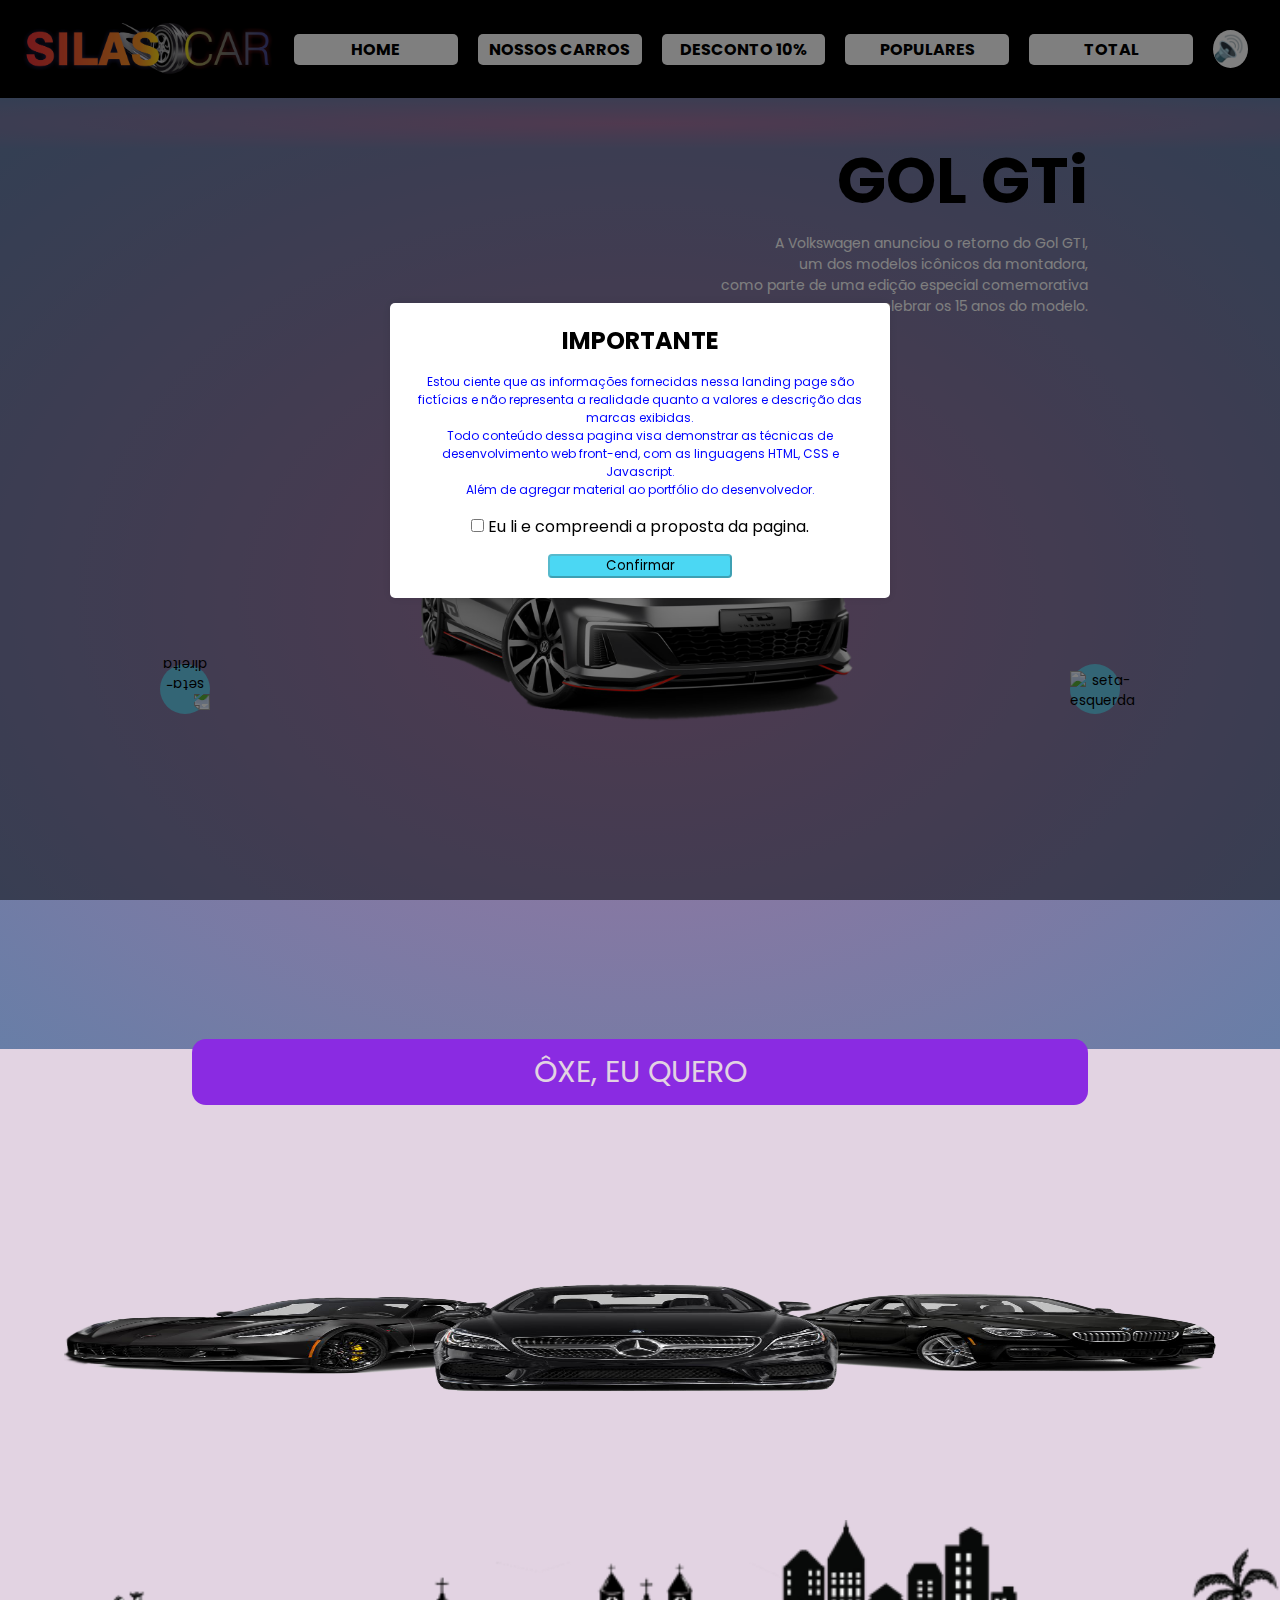
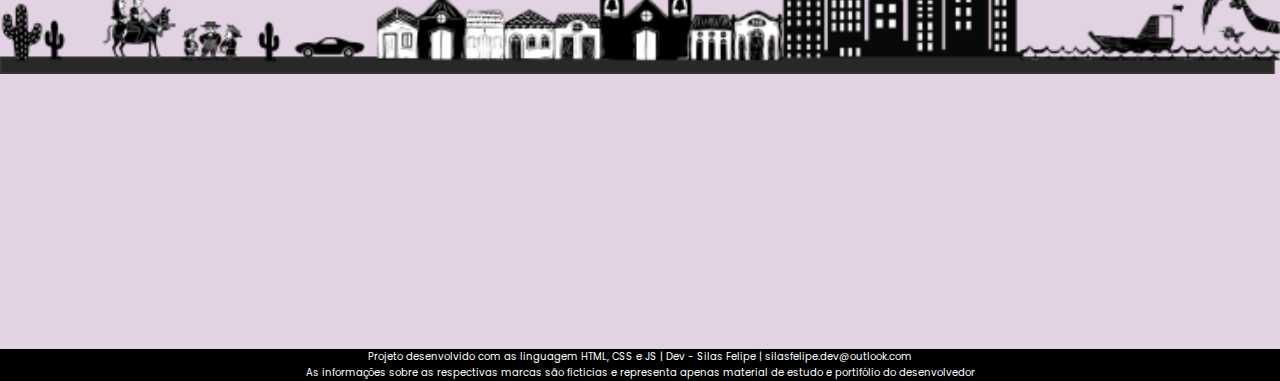
==== index1.html @ e3b204d4 "organização do codigo, html e css pag-1" ====
<!DOCTYPE html>
<html lang="pt-br">

<head>
    <meta charset="UTF-8">
    <meta name="viewport" content="width=device-width, initial-scale=1.0">
    <link rel="preconnect" href="https://fonts.googleapis.com">
    <link rel="preconnect" href="https://fonts.gstatic.com" crossorigin>
    <link
        href="https://fonts.googleapis.com/css2?family=Poppins:wght@400;500;600;700&family=Rubik+Mono+One&family=Russo+One&family=Ultra&display=swap"
        rel="stylesheet">
    <link rel="stylesheet" href="styles.css">
    <title>SilasCar-Pag2</title>
</head>

<body>

    <div id="modal" class="modal">
        <div class="modal-content">
            <h2>IMPORTANTE</h2>
            <p id="paragrafo-popup">Estou ciente que as informações fornecidas nessa landing page são fictícias
                e não representa a realidade quanto a valores e descrição das marcas exibidas.<br>
                Todo conteúdo dessa pagina visa demonstrar as técnicas de desenvolvimento web front-end, com as
                linguagens HTML, CSS e Javascript.<br>
                Além de agregar material ao portfólio do desenvolvedor.
            </p>
            <label>
                <input type="checkbox" id="accept-terms"> Eu li e compreendi a proposta da pagina.
            </label>
            <button id="accept-button" disabled>Confirmar</button>
        </div>
    </div>

    <nav>
        <img id="logo-2-responsivo" src="./assets/logo-silasCar-2.png" alt="logo-silasCar">
        <div class="hamburger">
            <div></div>
            <div></div>
            <div></div>
        </div>

        <div class="box-links">
            <img id="logo-2" src="./assets/logo-silasCar-2.png" alt="logo-silasCar">
            <a href="./index.html">HOME</a>
            <a id="buttonShowAll">NOSSOS CARROS</a>
            <a id="buttonOf">DESCONTO 10%</a>
            <a id="button-populares">POPULARES</a>
            <a id="buttonTotal">TOTAL</a>
            <a id="play-pause-button"><span>&#x1F50A;</span></a>
        </div>
    </nav>

    <main>

        <ul>

        </ul>

        <section class="carrossel">

            <div class="list">
                <div class="item active">
                    <div class="cars">
                        <img src="./assets/car 10.png" alt="car-gol">
                    </div>

                    <div class="box-carrossel">

                        <h2>GOL GTi</h2>
                        <P id="carrossel-p2">A Volkswagen anunciou o retorno do Gol GTI,<br>
                            um dos modelos icônicos da montadora,<br>como parte de uma edição especial
                            comemorativa<br>para celebrar os 15 anos do modelo.</P>

                    </div>
                </div>

                <div class="item">
                    <div class="cars">
                        <img src="./assets/car 11.png" alt="car-cruze">
                    </div>

                    <div class="box-carrossel">

                        <h2>CRUZE</h2>
                        <P id="carrossel-p2">O Chevrolet Cruze apresenta um design aerodinâmico.
                            Um sedan compacto e sofisticado, que
                            combina estilo moderno, linhas fluidas, grade frontal em forma de colmeia
                            tecnologia avançada e eficiência.</P>

                    </div>

                </div>

                <div class="item">
                    <div class="cars">
                        <img src="./assets/car 6.png" alt="car-mercedes">
                    </div>

                    <div class="box-carrossel">

                        <h2>MERCEDES</h2>
                        <P id="carrossel-p2">A Mercedes-Benz
                            é conhecida por sua combinação de luxo,
                            desempenho de alta potência e engenharia de precisão.
                            A linha esportiva da Mercedes, que inclui modelos como o Mercedes-AMG GT,
                            Mercedes-AMG C63, e outros, destaca-se por sua capacidade de oferecer uma experiência
                            de condução emocionante sem sacrificar o conforto e sofisticação.</P>

                    </div>


                </div>

                <div class="item">
                    <div class="cars">
                        <img src="./assets/car 2.png" alt="car-audi">
                    </div>

                    <div class="box-carrossel">

                        <h2>AUDI</h2>
                        <P id="carrossel-p2">Os carros da Audi são conhecidos por sua combinação de design elegante,
                            tecnologia de ponta, desempenho robusto e luxo refinado.
                            A marca alemã oferece uma ampla gama de veículos,
                            desde sedãs, SUVs, esportivos e elétricos,
                            todos com qualidade e inovação.</P>

                    </div>


                </div>

                <div class="item">
                    <div class="cars">
                        <img src="./assets/car 4.png" alt="car-bmw">
                    </div>

                    <div class="box-carrossel">

                        <h2>BMW</h2>
                        <P id="carrossel-p2">Os veículos BMW são projetados para proporcionar uma experiência de condução emocionante<br>
                            e confortável,<br>destacando-se pelo design elegante<br>
                            e recursos de alta tecnologia.</P>

                    </div>


                </div>

                <div class="item">
                    <div class="cars">
                        <img src="./assets/car 5.png" alt="car-camaro">
                    </div>

                    <div class="box-carrossel">

                        <h2>CAMARO</h2>
                        <P id="carrossel-p2">O Chevrolet Camaro é um ícone automotivo que combina estilo arrojado,
                            desempenho poderoso e uma rica herança de muscle car americano.
                            Desde sua introdução em 1966, o Camaro tem sido um símbolo de velocidade e atitude,
                            atraindo entusiastas de carros esportivos em todo o mundo.</P>

                    </div>


                </div>

                <div class="item">
                    <div class="cars">
                        <img src="./assets/car 7.png" alt="car-ferrari">
                    </div>

                    <div class="box-carrossel">

                        <h2>FERRARI</h2>
                        <P id="carrossel-p2">Desde a fundação da marca em 1947, a Ferrari tem se destacado pela criação
                            de supercarros que combinam design arrojado, tecnologia de ponta e uma experiência
                            de condução incomparável com seus concorrentes.</P>

                    </div>


                </div>

                <div class="item">
                    <div class="cars">
                        <img src="./assets/car 8.png" alt="car-porsche">
                    </div>

                    <div class="box-carrossel">

                        <h2>PORSCHE</h2>
                        <P id="carrossel-p2">A Porsche, oferece uma linha
                            diversificada de veículos, mantendo a essência esportiva
                            e luxuosa<br>que caracteriza a marca alemã desde 1931.</P>

                    </div>


                </div>

                <div class="item">
                    <div class="cars">
                        <img src="./assets/car 9.png" alt="car-celta">
                    </div>

                    <div class="box-carrossel">

                        <h2>CELTA</h2>
                        <P id="carrossel-p2">O Celta foi desenvolvido para atender às necessidades dos consumidores
                            que buscavam um veículo simples,<br>confiável e econômico, ideal para uso urbano<br>
                            e para quem estava em busca<br>de um carro de entrada.</P>

                    </div>


                </div>

                <div class="item">
                    <div class="cars">
                        <img src="./assets/car 12.png" alt="car-kwid">
                    </div>

                    <div class="box-carrossel">

                        <h2>KWID</h2>
                        <P id="carrossel-p2">O Renault Kwid é um carro compacto da categoria dos subcompactos, projetado
                            para ser um veículo urbano<br>acessível e eficiente.</P>

                    </div>


                </div>

            </div>

            <div class="arrows">
                <button id="prev"><img src="./assets/arrow.png" alt="seta-direita"></button>
                <button id="next"><img src="./assets/arrow.png" alt="seta-esquerda"></button>
            </div>

        </section>

        <div class="box-formulario">
            <h2>Avia menino,
                vem conhecer a concessionária de carro
                mais arretada de Recife.<br>
                Empurra o dedo nesse botão,
                agenda um teste drive, ou simula teu financiamento.</h2>

            <button class="button-form-open">ÔXE, EU QUERO</button>

            <form class="to-form" action="https://formsubmit.co/silasfelipe.dev@outlook.com" method="POST">
                <img id="logo-form" src="./assets/logo-silasCar-2.png" alt="logo-silasCar">
                <input placeholder="Nome" type="text" name="name" required>
                <input placeholder="E-mail" type="email" name="email" required>
                <input placeholder="Fone (00)0-0000-0000" type="tel" name="tel">

                <label for="opcoes-car">Eu quero um:</label>
                <select name="opcoes-car">
                    <option value="Outros">Outros</option>
                    <option value="Porsche">Porsche</option>
                    <option value="Celta">Celta</option>
                    <option value="Ferrari">Ferrari</option>
                    <option value="Kwid">Kwid</option>
                    <option value="Camaro">Camaro</option>
                    <option value="BMW">BMW</option>
                    <option value="Mercedes">Mercedes</option>
                    <option value="Gol GTi">Gol GTi</option>
                    <option value="Cruze">Cruze</option>
                    <option value="Audi">Audi</option>
                </select>

                <label for="opcoes-service">Tenho interesse em:</label>
                <select name="opcoes-service">
                    <option value="Teste drive">Agendar Teste drive</option>
                    <option value="Financiamento">Simulação de financiamento</option>
                </select>

                <button type="submit" class="button-form">ENVIAR</button>
            </form>
            <img id="carros-pretos" src="./assets/carros luxo preto.png" alt="carro-de-luxo-preto">
            <img id="cordel-city" src="./assets/cordel arte.png" alt="cordel-cidade">
        </div>


        <footer>
            <p id="paragrafo-footer">Projeto desenvolvido com as linguagem HTML, CSS e JS | Dev - Silas Felipe |
                silasfelipe.dev@outlook.com<br>
                As informações sobre as respectivas marcas são ficticias e representa apenas material de estudo e
                portifólio do desenvolvedor<br>
            </p>
        </footer>


    </main>



</body>

<script src="./products.js"></script>
<script src="./script.js"></script>

</html>
---- styles.css ----
* {
    margin: 0;
    padding: 0;
    box-sizing: border-box;
    text-decoration: none;
    font-family: "Poppins", sans-serif;
}

/*STYLES GERAL DE TELA DESKTOP E MOBILE*/

body {
    padding: 0;
    margin: 0;
    width: 100vw;
    height: 100%;
    overflow-x: hidden;
}

#logo-2-responsivo, .menu-responsivo{
    display: none;
}

/*STYLES PAG-1*/

header {
    display: flex;
    height: 35%;
    background: url("./assets/Fundo-xadrez.png");

    & #img-PE {
        width: 150px;
        height: 100%;
    }

    & #img-logo {
        width: 50%;
        margin-left: -7%;
        margin-right: 3%;
        margin-top: 20px;
        margin-bottom: 20px;
    }

    & #img-home {
        width: 38%;
        margin-top: 30px;
        margin-bottom: 20px;
    }
}

.home {
    display: flex;
    background-color: #000000;
    height: 60vh;

    & .box-text-home {
        display: flex;
        text-align: center;
        align-items: center;
        flex-direction: column;
        margin-top: 12%;
        gap: 25px;
        width: 45%;
        position: absolute;

        & #h1-responsivo {
            color: #ffffff;
            font-size: 13px;
            font-weight: bolder;
            text-transform: uppercase;
        }

        #button-pag-1 {
            width: 40%;
            background-color: #4bd7f3;
            font-size: 25px;
        }
        
        #button-pag-1:hover {
            opacity: 0.9;
            background-color: #55f335;
            color: #000000;
        }
    }

    video {
        width: 60%;
        height: 100%;
        margin-left: 40%;
        position: relative;
    }
}

/*STYLES PAG-2*/

span {
    font-size: 25px;
}

.box-links {
    display: flex;
    padding: 10px;
    justify-content: center;
    align-items: center;
    gap: 20px;
    position: relative;
    background-color: rgb(0, 0, 0);
    
}

a {
    cursor: pointer;
    width: 13%;
    border: none;
    border-radius: 5px;
    padding: 3px;
    font-weight: bold;
    color: #000000;
    text-align: center;
    background-color: #ffffff;
    margin-top: 20px;
    margin-bottom: 20px;
}

a:hover {
    opacity: 0.9;
    background-color: #c6eef6;
    color: #0206ff;
}


#play-pause-button {
    cursor: pointer;
    border: none;
    border-radius: 50%;
    padding: 0;
    width: 35px;
    display: flex;
    margin-right: 10px;
}







#logo-2 {
    width: 20%;
}







ul {
    list-style: none;
    display: grid;
    grid-template-columns: 210px 210px 210px 210px 210px;
    gap: 3%;
    justify-content: center;
    background-image: radial-gradient(#a0739f, #687ea7);
    padding: 2%;
    
}

li {
    border: 4px solid #3a06f5;
    border-radius: 5px;
    display: flex;
    flex-direction: column;
    align-items: center;
    justify-content: center;
    background-color: rgb(207, 201, 188);
    margin-bottom: 50px;
}

li:hover {
    background-color: #ffffff;
    color: #000000;
    border: 4px solid #55f335;
}

.valor-total {
    border: 4px solid #3a06f5;
    border-radius: 5px;
    padding: 10px;
    width: 400px;
    text-align: center;
    background-color: rgb(207, 201, 188);
    transform: translateX(100%);
}

.valor-total-1 {

    color: blue;
}

.cars {
    width: 100%;
    border-radius: 5px;
    margin-top: auto;
}

.valor {
    font-weight: bold;
    color: #3a06f5;
}

.modal {
    display: flex;
    align-items: center;
    justify-content: center;
    position: fixed;
    top: 0;
    left: 0;
    width: 100%;
    height: 100%;
    background: rgba(0, 0, 0, 0.5);
    z-index: 1000;
}

.modal-content {
    background: #fff;
    padding: 20px;
    border-radius: 5px;
    box-shadow: 0 0 10px rgba(0, 0, 0, 0.1);
    text-align: center;
    max-width: 500px;
    width: 100%;
    display: flex;
    flex-direction: column;
    align-items: center;
    justify-content: center;
    gap: 15px;
}

#paragrafo-popup {
    color: #0206ff;
    font-size: 12px;
}

#accept-terms {
    cursor: pointer;
}

#accept-button {
    width: 40%;
    background-color: #4bd7f3;
    color: #000000;
    cursor: pointer;
    border-radius: 4px;
}

#accept-button:hover {
    opacity: 0.9;
    background-color: #55f335;
    color: #000000;
}

.carrossel {
    background-image: radial-gradient(#a0739f, #687ea7);
    height: 100vh;
    position: relative;



    & .list {
        width: 70vw;
        margin: auto;
        height: 100%;
        position: relative;


        & .item {

            position: absolute;
            inset: 0;

            & .cars {
                position: absolute;
                top: 49%;
                transform: translateY(-50%);
                left: 15%;
                width: 70%;

                & img {
                    width: 100%;
                }
            }

            & .box-carrossel {
                position: absolute;
                right: 0;
                width: 70%;
                height: 100%;
                display: flex;
                flex-direction: column;
                justify-content: flex-start;
                align-items: end;
                gap: 20px;

                & h2 {
                    font-size: 4em;
                    line-height: 1em;
                }

                & #carrossel-p2 {
                    color: #ffffff;
                    font-size: 14px;
                    text-align: right;
                    max-width: 400px;
                }

            }

        }

       
    }

    & .arrows {
        display: flex;
        width: 75vw;
        position: absolute;
        top: 60%;
        left: 50%;
        transform: translate(-50%, -25px);
        justify-content: space-between;

        & button:nth-child(1) {
            transform: scale(-1);
        }

        & button {
            top: 60%;
            width: 50px;
            height: 50px;
            border-radius: 50%;
            border: none;
            cursor: pointer;
            background-color: #67caeb;

            & img {
                width: 30px;
                margin-top: 4px;
            }
        }

        & button:hover {
            background-color: #f1600c;
            opacity: 0.9;
        }

    }

}

.carrossel {
    & .list {
        --calculation: 1;

        & .item {

            transform: translateX(calc(100vw * var(--calculation)));
            transition: 0.5s;
            opacity: 0;

            & .car {
                & img {
                    transition: 0.5s;
                    transition-delay: 0.3s;
                }
            }

            & .box-carrossel {

                & #carrossel-p1,
                h2,
                #carrossel-p2,
                #buttonShowAll {
                    transform: translateX(calc(200px * var(--calculation)));
                    transition: 0.7s;
                    transition-delay: 0.3s;
                    opacity: 0;
                }

                & h2 {
                    transition-delay: 0.4s;
                }

                & #carrossel-p2 {
                    transition-delay: 0.5s;
                }

                & #buttonShowAll {
                    transition-delay: 0.6s;
                }
            }
        }

        & .active {
            transform: translateX(0);
            transition: 0.5s;
            opacity: 1;


            & .box-carrossel {

                & #carrossel-p1,
                h2,
                #carrossel-p2,
                #buttonShowAll {
                    transform: translateX(0);
                    opacity: 1;
                }
            }
        }
    }
}

.box-formulario {
    height: 100vh;
    display: flex;
    flex-direction: column;
    background-color: #e2d3e2;
    justify-content: center;
    align-items: center;



    & h2 {
        text-align: center;
        font-size: 25px;
        margin-top: 5%;
    }
}

#carros-pretos {
    display: inline-block;
    align-items: center;
    width: 70%;
    margin-top: 4%;
}

#cordel-city {

    width: 100%;
    margin-bottom: 0;
    position: relative;
}

#logo-form {
    width: 40%;
    display: block;
    margin: 0 auto;

}

.button-form-open {
    width: 25%;
    position: relative;
    background-color: blueviolet;
    text-align: center;
    padding: 10px;
    font-size: 30px;
    color: #e2d3e2;
    border-radius: 14px;
    cursor: pointer;
    border: none;
    margin-top: 3%;
}

.button-form-open:hover {
    opacity: 0.9;
    background-color: #55f335;
    color: #000000;
}

.button-form {

    position: relative;
    background-color: blueviolet;
    text-align: center;
    padding: 10px;
    font-size: 20px;
    color: #e2d3e2;
    border-radius: 10px;
    cursor: pointer;
    border: none;
    font-weight: bold;
}

.button-form:hover {
    opacity: 0.9;
    background-color: #55f335;
    color: #000000;
}

.to-form {
    display: none;
    flex-direction: column;
    background-image: radial-gradient(#a0739f, #000000);
    border-radius: 5px;
    gap: 2px;
    font-size: 20px;
    position: fixed;
    left: 50%;
    top: 15%;
    transform: translateX(-50%);
    transition: opacity 1s linear;
    max-width: 500px;
    padding: 15px;
    border: none;
    box-shadow: 0 0 10px rgba(0, 0, 0, 0.1);
    width: 400px;
    z-index: 1000;

    & input,
    select,
    button {
        width: 100%;
        padding: 5px;
        margin: 10px 0;
        box-sizing: border-box;
    }

    & label {
        color: #ffffff;
    }
}

footer {
    background: #000000;
    display: block;
    width: 100%;
    position: relative;
}

#paragrafo-footer {
    text-align: center;
    font-weight: 400;
    color: #ffffff;
    font-size: 10px;
}

@media (max-width: 1024px) {

    /*RESPONSIVIDADE PAGINA HOME*/

    main {
        height: 100vh;
        background-color: #000000;
        width: 100vw;
        overflow-x: hidden;
        /* Garantir que não haja overflow horizontal */
    }

    header {
        position: relative;
        display: block;
        width: 100%;
        height: 20%;
        overflow: hidden;
        /* Garante que imagens grandes não causem overflow */

        & #img-logo {
            margin: 0;
            width: 100%;
            padding: 20px;
        }

        & #img-PE,
        #img-home {
            display: none;
        }
    }

    .home {
        display: flex;
        flex-direction: column;
        align-items: center;
        position: relative;
        width: 100%;
        /* Garante que ocupe 100% da largura */

        & .box-text-home {
            display: flex;
            flex-direction: column;
            width: 90%;
            max-width: 100%;
            /* Garante que não exceda a largura */

            & #h1-responsivo {
                font-size: 20px;
                width: 100%;
            }

            & #button-pag-1 {
                font-size: 1rem;
                padding: 10px 20px;
                margin-top: 10%;
            }
        }

        & #clip-responsivo {
            width: 100%;
            margin-top: 90%;
            margin-left: 0;
            /* Remove deslocamento lateral */
        }
    }

    footer {
        margin-top: 20%;
    }

    /*RESPONSIVIDADE PAGINA PRINCIPAL*/

    nav {
        text-align: center;
        padding: 0;
        background-color: #000000;
        


        #logo-2-responsivo {
            display: block;
            position: relative;
            width: 80%;
            height: 110px;
            background-color: #000000;
            padding: 5%;

        }

        & .hamburger {
            display: block;
            position: absolute;
            top: 40px;
            right: 20px;
            width: 40px;
            z-index: 101;
            cursor: pointer;

            & div {
                width: 30px;
                height: 3px;
                background-color: #fff;
                margin: 6px 0;
                transition: 0.4s;
            }
        }

        & .box-links {
            display: flex;
            /* Oculta o menu inicialmente */
            flex-direction: column;
            gap: 5px;
            background-color: rgba(0, 0, 0, 0.8);
            /* Fundo para o menu no mobile */
            position: fixed;
            top: 0;
            right: -100%;
            height: 100vh;
            /* Preencher a altura total da tela */
            width: 60vw;
            /* Ocupa 60% da largura da tela */
            z-index: 100;
            transition: transform 1s ease, opacity 1s ease;
            /* Duração da transição de 1 segundo */
            transform: translateX(100vw);
            /* Esconde o menu à direita */
            opacity: 0;
            /* Inicialmente invisível */
            visibility: hidden;
            /* Oculta o menu quando não está visível */
            overflow: hidden;
            
            & #logo-2 {
                display: none;
            }

            & #play-pause-button {
                margin-top: 50%;
            }
        }

    }

    .box-links a {
        width: 80%;
        margin-top: 0;
        cursor: pointer;
    }

    .box-links a:hover {
        opacity: 0.9;
        background-color: #c6eef6;
        color: #0206ff;
    }

    .box-links.show {
        right: 0;
        transform: translateX(0);
        /* Anima o deslizamento */
        visibility: visible;
        /* Torna o menu visível */
        opacity: 1;
        /* Aparece suavemente */
       
    }

    .hamburger.open div:nth-child(1) {
        transform: rotate(45deg) translate(5px, 5px);
    }

    .hamburger.open div:nth-child(2) {
        opacity: 0;
    }

    .hamburger.open div:nth-child(3) {
        transform: rotate(-45deg) translate(6px, -6px);
    }

  

    /* Modal adjustments */

    .modal {
        display: flex;
        align-items: center;
        justify-content: center;
        position: fixed;
        width: 100vw;
        /* Ocupar toda a largura da tela */
        height: 100vh;
        /* Ocupar toda a altura da tela */
        background: rgba(0, 0, 0, 0.5);
        z-index: 1000;
        top: 0;
        /* Garante que o modal inicie do topo */
        left: 0;

        & .modal-content {
            background: #fff;
            padding: 20px;
            border-radius: 5px;
            box-shadow: 0 0 10px rgba(0, 0, 0, 0.1);
            text-align: center;
            max-width: 500px;
            width: 90%;
            /* Ajusta para caber melhor em telas menores */
            display: flex;
            flex-direction: column;
            align-items: center;
            justify-content: center;
            gap: 15px;
        }
    }

    ul {
        list-style: none;
        display: flex;
        flex-direction: column;
        position: relative;
        width: 75%;
        background: #000000;
        margin: auto;
    }

    .valor-total {

        border: 4px solid #3a06f5;
        border-radius: 5px;
        padding: 10px;
        width: 300px;
        font-size: 15px;
        background-color: rgb(207, 201, 188);
        transform: none;
    }

    .carrossel {
        
        & .arrows {
            width: 80vw;
            margin-top: -30%;
        
            & button {
                width: 40px;
                height: 40px;
        
                & img {
                    width: 20px;
                }
            }
        }

        & .list {
            & .item {
                & .cars {
                    top: 65%;
                    width: 125%;
                    left: -25px;
                }

                & .box-carrossel {

                    
                    /* Centraliza apenas horizontalmente */
                    display: flex;
                    flex-direction: column;
                    align-items: center;
                    /* Alinha horizontalmente ao centro */
                    text-align: center;
                    /* Centraliza o texto */
                    width: 100%;
                    /* Garante que a largura ocupe 100% da tela */
                    height: auto;
                    /* Permite que a altura se ajuste automaticamente */
                    top: 3%;

                    & h2 {
                        font-size: 3em;
                        /* Ajuste do tamanho da fonte se necessário */
                        margin: 0;
                        /* Remove margens do título para centralização precisa */
                    }

                    & #carrossel-p2 {
                        font-size: 16px;
                        /* Ajuste do tamanho da fonte se necessário */
                        max-width: 100%;
                        /* Garante que o texto não fique muito largo */
                        margin: 0;
                        text-align: left;

                        br {
                            display: none;
                        }

                    }
                }
            }
        }
    }
}

.box-formulario {
    br {
        display: none;
    }

    & h2 {
        width: 80%;
        margin-top: -50%;
        font-size: 20px;
        text-align: center;
        margin-bottom: 20%;
    }

    & .button-form-open {
        width: 70%;
        margin-bottom: 10%;
    }

    & #carros-pretos {
        width: 90%;
        height: 12%;
        margin-bottom: 10%;
    }
}



/* Formulario oculto */
.formulario {
    display: none;
    /* Esconde o formulário */
}

/* Quando o botão é clicado, exibe o formulário */
.button-form.active+.formulario {
    display: block;
}

#logo-form {
    display: none;
}

.to-form {
    margin-top: 10%;
    width: 80%;
}
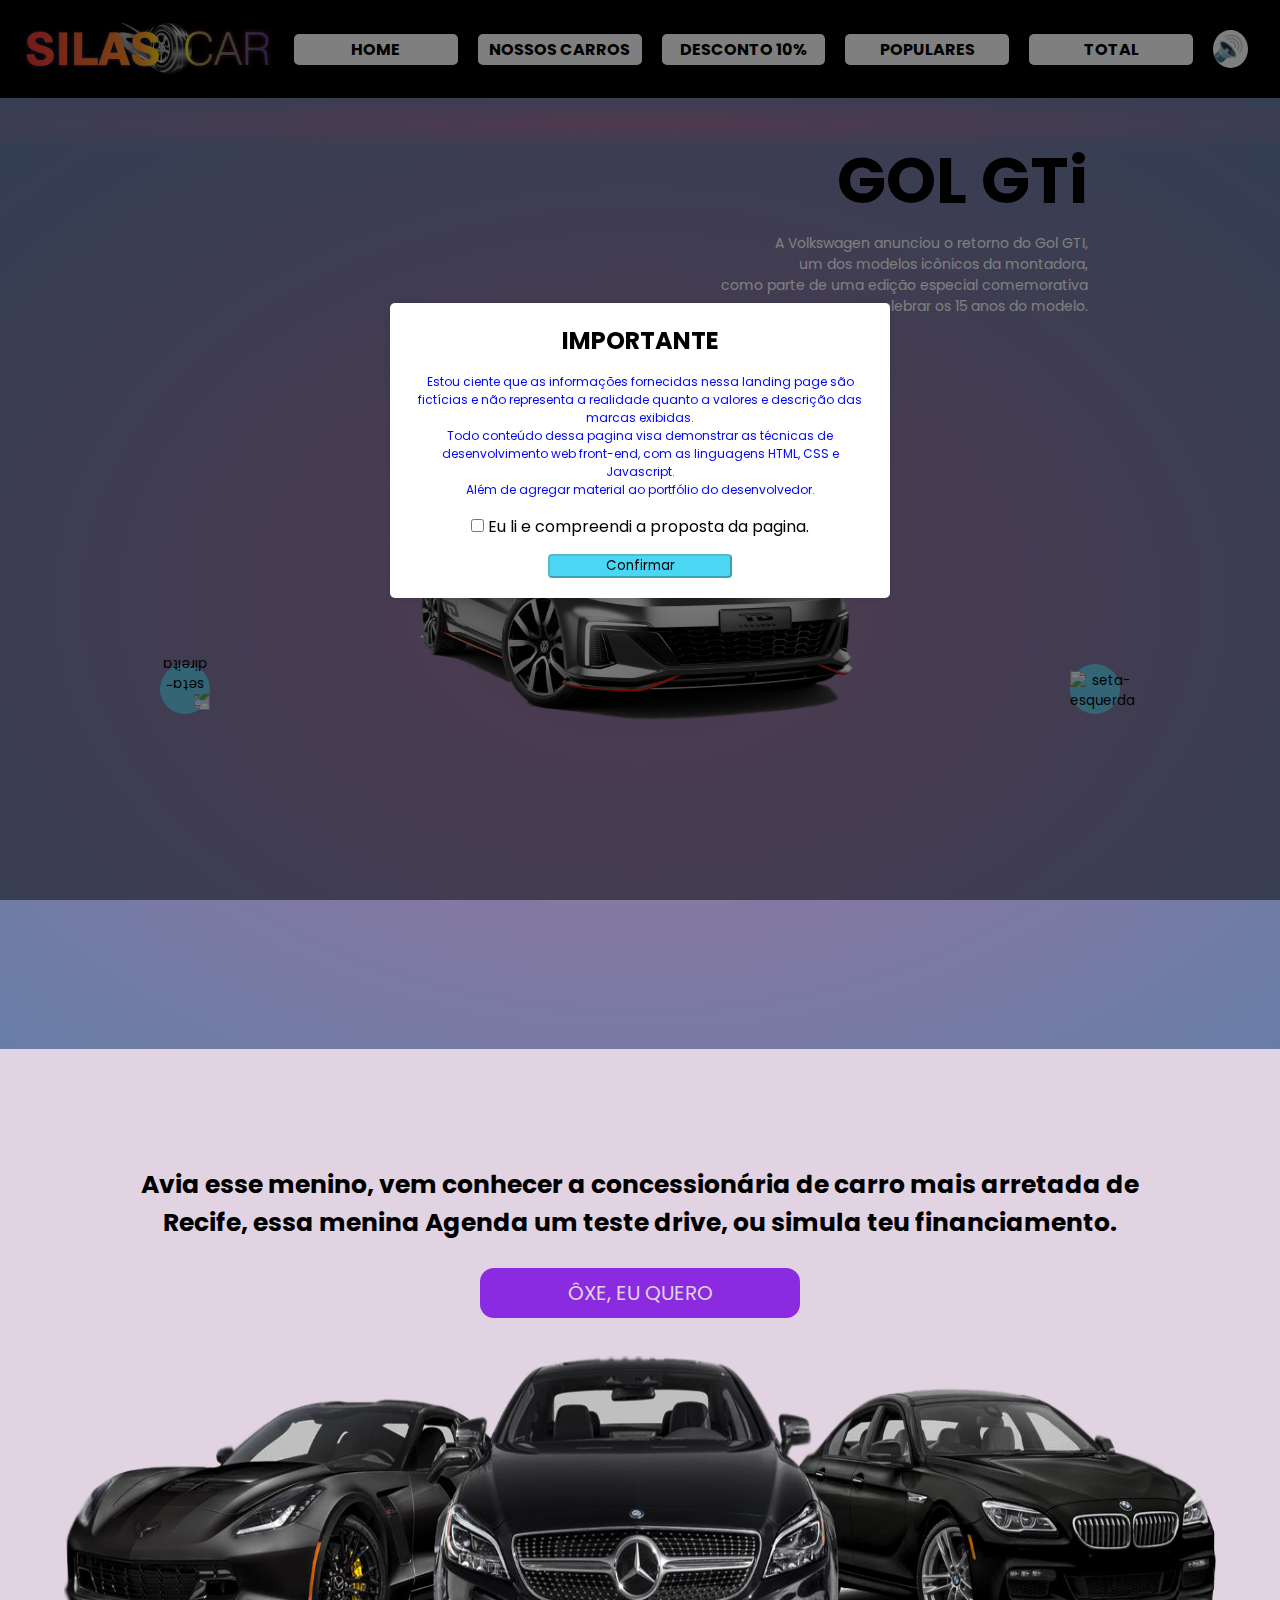
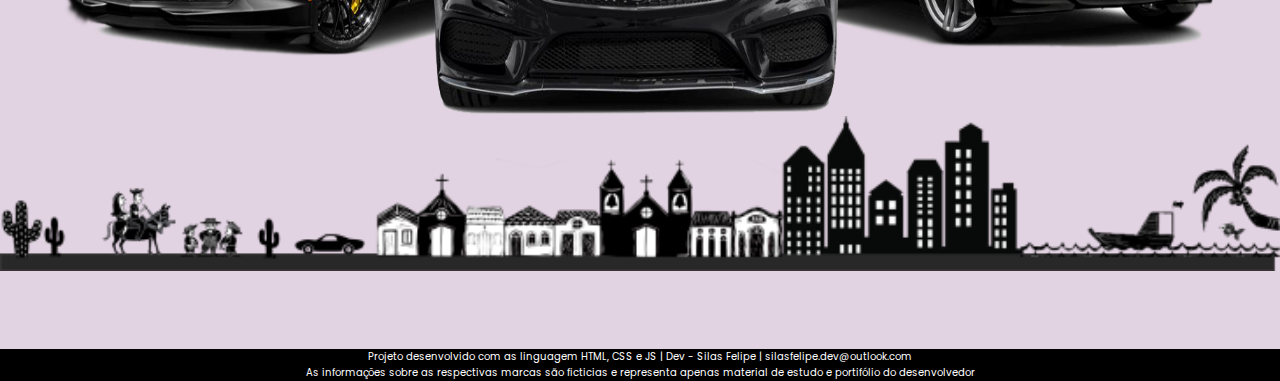
==== commit bcc2a325: "codico limpo - box-formulario" ====
--- a/index1.html
+++ b/index1.html
@@ -138,7 +138,8 @@
                     <div class="box-carrossel">
 
                         <h2>BMW</h2>
-                        <P id="carrossel-p2">Os veículos BMW são projetados para proporcionar uma experiência de condução emocionante<br>
+                        <P id="carrossel-p2">Os veículos BMW são projetados para proporcionar uma experiência de
+                            condução emocionante<br>
                             e confortável,<br>destacando-se pelo design elegante<br>
                             e recursos de alta tecnologia.</P>
 
@@ -242,11 +243,11 @@
         </section>
 
         <div class="box-formulario">
-            <h2>Avia menino,
+            <h2>Avia esse menino,
                 vem conhecer a concessionária de carro
-                mais arretada de Recife.<br>
-                Empurra o dedo nesse botão,
-                agenda um teste drive, ou simula teu financiamento.</h2>
+                mais arretada de Recife, essa menina<br>
+                Agenda um teste drive, ou simula teu financiamento.
+            </h2>
 
             <button class="button-form-open">ÔXE, EU QUERO</button>
 
@@ -255,7 +256,6 @@
                 <input placeholder="Nome" type="text" name="name" required>
                 <input placeholder="E-mail" type="email" name="email" required>
                 <input placeholder="Fone (00)0-0000-0000" type="tel" name="tel">
-
                 <label for="opcoes-car">Eu quero um:</label>
                 <select name="opcoes-car">
                     <option value="Outros">Outros</option>
@@ -270,7 +270,6 @@
                     <option value="Cruze">Cruze</option>
                     <option value="Audi">Audi</option>
                 </select>
-
                 <label for="opcoes-service">Tenho interesse em:</label>
                 <select name="opcoes-service">
                     <option value="Teste drive">Agendar Teste drive</option>
@@ -279,8 +278,10 @@
 
                 <button type="submit" class="button-form">ENVIAR</button>
             </form>
+
             <img id="carros-pretos" src="./assets/carros luxo preto.png" alt="carro-de-luxo-preto">
             <img id="cordel-city" src="./assets/cordel arte.png" alt="cordel-cidade">
+
         </div>
 
 
--- a/styles.css
+++ b/styles.css
@@ -16,7 +16,8 @@
     overflow-x: hidden;
 }
 
-#logo-2-responsivo, .menu-responsivo{
+#logo-2-responsivo,
+.menu-responsivo {
     display: none;
 }
 
@@ -73,8 +74,9 @@
             width: 40%;
             background-color: #4bd7f3;
             font-size: 25px;
-        }
-        
+            border-radius: 5px;
+        }
+
         #button-pag-1:hover {
             opacity: 0.9;
             background-color: #55f335;
@@ -91,122 +93,6 @@
 }
 
 /*STYLES PAG-2*/
-
-span {
-    font-size: 25px;
-}
-
-.box-links {
-    display: flex;
-    padding: 10px;
-    justify-content: center;
-    align-items: center;
-    gap: 20px;
-    position: relative;
-    background-color: rgb(0, 0, 0);
-    
-}
-
-a {
-    cursor: pointer;
-    width: 13%;
-    border: none;
-    border-radius: 5px;
-    padding: 3px;
-    font-weight: bold;
-    color: #000000;
-    text-align: center;
-    background-color: #ffffff;
-    margin-top: 20px;
-    margin-bottom: 20px;
-}
-
-a:hover {
-    opacity: 0.9;
-    background-color: #c6eef6;
-    color: #0206ff;
-}
-
-
-#play-pause-button {
-    cursor: pointer;
-    border: none;
-    border-radius: 50%;
-    padding: 0;
-    width: 35px;
-    display: flex;
-    margin-right: 10px;
-}
-
-
-
-
-
-
-
-#logo-2 {
-    width: 20%;
-}
-
-
-
-
-
-
-
-ul {
-    list-style: none;
-    display: grid;
-    grid-template-columns: 210px 210px 210px 210px 210px;
-    gap: 3%;
-    justify-content: center;
-    background-image: radial-gradient(#a0739f, #687ea7);
-    padding: 2%;
-    
-}
-
-li {
-    border: 4px solid #3a06f5;
-    border-radius: 5px;
-    display: flex;
-    flex-direction: column;
-    align-items: center;
-    justify-content: center;
-    background-color: rgb(207, 201, 188);
-    margin-bottom: 50px;
-}
-
-li:hover {
-    background-color: #ffffff;
-    color: #000000;
-    border: 4px solid #55f335;
-}
-
-.valor-total {
-    border: 4px solid #3a06f5;
-    border-radius: 5px;
-    padding: 10px;
-    width: 400px;
-    text-align: center;
-    background-color: rgb(207, 201, 188);
-    transform: translateX(100%);
-}
-
-.valor-total-1 {
-
-    color: blue;
-}
-
-.cars {
-    width: 100%;
-    border-radius: 5px;
-    margin-top: auto;
-}
-
-.valor {
-    font-weight: bold;
-    color: #3a06f5;
-}
 
 .modal {
     display: flex;
@@ -219,331 +105,432 @@
     height: 100%;
     background: rgba(0, 0, 0, 0.5);
     z-index: 1000;
-}
-
-.modal-content {
-    background: #fff;
-    padding: 20px;
-    border-radius: 5px;
-    box-shadow: 0 0 10px rgba(0, 0, 0, 0.1);
-    text-align: center;
-    max-width: 500px;
-    width: 100%;
-    display: flex;
-    flex-direction: column;
-    align-items: center;
-    justify-content: center;
-    gap: 15px;
-}
-
-#paragrafo-popup {
-    color: #0206ff;
-    font-size: 12px;
-}
-
-#accept-terms {
-    cursor: pointer;
-}
-
-#accept-button {
-    width: 40%;
-    background-color: #4bd7f3;
-    color: #000000;
-    cursor: pointer;
-    border-radius: 4px;
-}
-
-#accept-button:hover {
-    opacity: 0.9;
-    background-color: #55f335;
-    color: #000000;
-}
-
-.carrossel {
-    background-image: radial-gradient(#a0739f, #687ea7);
-    height: 100vh;
-    position: relative;
-
-
-
-    & .list {
-        width: 70vw;
-        margin: auto;
-        height: 100%;
+
+    & .modal-content {
+        background: #fff;
+        padding: 20px;
+        border-radius: 5px;
+        box-shadow: 0 0 10px rgba(0, 0, 0, 0.1);
+        text-align: center;
+        max-width: 500px;
+        width: 100%;
+        display: flex;
+        flex-direction: column;
+        align-items: center;
+        justify-content: center;
+        gap: 15px;
+
+        & #paragrafo-popup {
+            color: #0206ff;
+            font-size: 12px;
+        }
+
+        & #accept-terms {
+            cursor: pointer;
+        }
+
+        & #accept-button {
+            width: 40%;
+            background-color: #4bd7f3;
+            color: #000000;
+            cursor: pointer;
+            border-radius: 4px;
+        }
+
+        #accept-button:hover {
+            opacity: 0.9;
+            background-color: #55f335;
+            color: #000000;
+        }
+    }
+}
+
+nav {
+
+    & .box-links {
+        display: flex;
+        padding: 10px;
+        justify-content: center;
+        align-items: center;
+        gap: 20px;
         position: relative;
-
-
-        & .item {
-
+        background-color: rgb(0, 0, 0);
+
+        & #logo-2 {
+            width: 20%;
+        }
+
+        & a {
+            cursor: pointer;
+            width: 13%;
+            border: none;
+            border-radius: 5px;
+            padding: 3px;
+            font-weight: bold;
+            color: #000000;
+            text-align: center;
+            background-color: #ffffff;
+            margin-top: 20px;
+            margin-bottom: 20px;
+
+            & span {
+                font-size: 25px;
+            }
+        }
+        
+        a:hover {
+            opacity: 0.9;
+            background-color: #c6eef6;
+            color: #0206ff;
+        }
+
+        & #play-pause-button {
+            cursor: pointer;
+            border: none;
+            border-radius: 50%;
+            padding: 0;
+            width: 35px;
+            display: flex;
+            margin-right: 10px;
+        }
+    }
+}
+
+main {
+    
+    & ul {
+        list-style: none;
+        display: grid;
+        grid-template-columns: 210px 210px 210px 210px 210px;
+        gap: 3%;
+        justify-content: center;
+        background-image: radial-gradient(#a0739f, #687ea7);
+        padding: 2%;
+        margin: 0;
+        
+
+        & li {
+            border: 4px solid #3a06f5;
+            border-radius: 5px;
+            display: flex;
+            flex-direction: column;
+            align-items: center;
+            justify-content: center;
+            background-color: rgb(207, 201, 188);
+            margin-bottom: 40%;
+        }
+        
+        li:hover {
+            background-color: #ffffff;
+            color: #000000;
+            border: 4px solid #55f335;
+        }
+
+        & .valor-total {
+            border: 4px solid #3a06f5;
+            border-radius: 5px;
+            padding: 10px;
+            width: 400px;
+            text-align: center;
+            background-color: rgb(207, 201, 188);
+            transform: translateX(100%);
+        
+            & .valor-total-1 {
+                color: blue;
+            }
+        }
+
+        & .cars {
+            width: 100%;
+            border-radius: 5px;
+            margin-top: auto;
+        }
+
+        & .valor {
+            font-weight: bold;
+            color: #3a06f5;
+        }
+    }
+
+    & .carrossel {
+        background-image: radial-gradient(#a0739f, #687ea7);
+        height: 100vh;
+        position: relative;
+    
+        & .list {
+            width: 70vw;
+            margin: auto;
+            height: 100%;
+            position: relative;
+    
+            & .item {
+                position: absolute;
+                inset: 0;
+    
+                & .cars {
+                    position: absolute;
+                    top: 49%;
+                    transform: translateY(-50%);
+                    left: 15%;
+                    width: 70%;
+    
+                    & img {
+                        width: 100%;
+                    }
+                }
+    
+                & .box-carrossel {
+                    position: absolute;
+                    right: 0;
+                    width: 70%;
+                    height: 100%;
+                    display: flex;
+                    flex-direction: column;
+                    justify-content: flex-start;
+                    align-items: end;
+                    gap: 20px;
+    
+                    & h2 {
+                        font-size: 4em;
+                        line-height: 1em;
+                    }
+    
+                    & #carrossel-p2 {
+                        color: #ffffff;
+                        font-size: 14px;
+                        text-align: right;
+                        max-width: 400px;
+                    }
+                }
+            }
+        }
+    
+        & .arrows {
+            display: flex;
+            width: 75vw;
             position: absolute;
-            inset: 0;
-
-            & .cars {
-                position: absolute;
-                top: 49%;
-                transform: translateY(-50%);
-                left: 15%;
-                width: 70%;
-
+            top: 60%;
+            left: 50%;
+            transform: translate(-50%, -25px);
+            justify-content: space-between;
+    
+            & button:nth-child(1) {
+                transform: scale(-1);
+            }
+    
+            & button {
+                top: 60%;
+                width: 50px;
+                height: 50px;
+                border-radius: 50%;
+                border: none;
+                cursor: pointer;
+                background-color: #67caeb;
+    
                 & img {
-                    width: 100%;
+                    width: 30px;
+                    margin-top: 4px;
                 }
             }
-
-            & .box-carrossel {
-                position: absolute;
-                right: 0;
-                width: 70%;
-                height: 100%;
-                display: flex;
-                flex-direction: column;
-                justify-content: flex-start;
-                align-items: end;
-                gap: 20px;
-
-                & h2 {
-                    font-size: 4em;
-                    line-height: 1em;
+    
+            & button:hover {
+                background-color: #f1600c;
+                opacity: 0.9;
+            }
+        }
+    }
+
+    & .carrossel {
+        & .list {
+            --calculation: 1;
+    
+            & .item {
+                transform: translateX(calc(100vw * var(--calculation)));
+                transition: 0.5s;
+                opacity: 0;
+    
+                & .car {
+                    & img {
+                        transition: 0.5s;
+                        transition-delay: 0.3s;
+                    }
                 }
-
-                & #carrossel-p2 {
-                    color: #ffffff;
-                    font-size: 14px;
-                    text-align: right;
-                    max-width: 400px;
+    
+                & .box-carrossel {
+                    & #carrossel-p1,
+                    h2,
+                    #carrossel-p2,
+                    #buttonShowAll {
+                        transform: translateX(calc(200px * var(--calculation)));
+                        transition: 0.7s;
+                        transition-delay: 0.3s;
+                        opacity: 0;
+                    }
+    
+                    & h2 {
+                        transition-delay: 0.4s;
+                    }
+    
+                    & #carrossel-p2 {
+                        transition-delay: 0.5s;
+                    }
+    
+                    & #buttonShowAll {
+                        transition-delay: 0.6s;
+                    }
                 }
-
-            }
-
-        }
-
-       
-    }
-
-    & .arrows {
+            }
+    
+            & .active {
+                transform: translateX(0);
+                transition: 0.5s;
+                opacity: 1;
+    
+    
+                & .box-carrossel {
+    
+                    & #carrossel-p1,
+                    h2,
+                    #carrossel-p2,
+                    #buttonShowAll {
+                        transform: translateX(0);
+                        opacity: 1;
+                    }
+                }
+            }
+        }
+    }
+
+    .box-formulario {
+        height: 100vh;
         display: flex;
-        width: 75vw;
-        position: absolute;
-        top: 60%;
-        left: 50%;
-        transform: translate(-50%, -25px);
-        justify-content: space-between;
-
-        & button:nth-child(1) {
-            transform: scale(-1);
-        }
-
-        & button {
-            top: 60%;
-            width: 50px;
-            height: 50px;
-            border-radius: 50%;
+        flex-direction: column;
+        background-color: #e2d3e2;
+        justify-content: center;
+        align-items: center;
+        position: relative;
+    
+        & h2 {
+            text-align: center;
+            font-size: 25px;
+            margin-top: 3%;
+        }
+
+        & .button-form-open {
+            width: 25%;
+            position: relative;
+            background-color: blueviolet;
+            text-align: center;
+            padding: 10px;
+            font-size: 20px;
+            color: #e2d3e2;
+            border-radius: 14px;
+            cursor: pointer;
             border: none;
-            cursor: pointer;
-            background-color: #67caeb;
-
-            & img {
-                width: 30px;
-                margin-top: 4px;
-            }
-        }
-
-        & button:hover {
-            background-color: #f1600c;
+            margin-top: 2%;
+        }
+        
+        .button-form-open:hover {
             opacity: 0.9;
-        }
-
-    }
-
-}
-
-.carrossel {
-    & .list {
-        --calculation: 1;
-
-        & .item {
-
-            transform: translateX(calc(100vw * var(--calculation)));
-            transition: 0.5s;
-            opacity: 0;
-
-            & .car {
-                & img {
-                    transition: 0.5s;
-                    transition-delay: 0.3s;
-                }
-            }
-
-            & .box-carrossel {
-
-                & #carrossel-p1,
-                h2,
-                #carrossel-p2,
-                #buttonShowAll {
-                    transform: translateX(calc(200px * var(--calculation)));
-                    transition: 0.7s;
-                    transition-delay: 0.3s;
-                    opacity: 0;
-                }
-
-                & h2 {
-                    transition-delay: 0.4s;
-                }
-
-                & #carrossel-p2 {
-                    transition-delay: 0.5s;
-                }
-
-                & #buttonShowAll {
-                    transition-delay: 0.6s;
-                }
-            }
-        }
-
-        & .active {
-            transform: translateX(0);
-            transition: 0.5s;
-            opacity: 1;
-
-
-            & .box-carrossel {
-
-                & #carrossel-p1,
-                h2,
-                #carrossel-p2,
-                #buttonShowAll {
-                    transform: translateX(0);
-                    opacity: 1;
-                }
-            }
-        }
-    }
-}
-
-.box-formulario {
-    height: 100vh;
-    display: flex;
-    flex-direction: column;
-    background-color: #e2d3e2;
-    justify-content: center;
-    align-items: center;
-
-
-
-    & h2 {
-        text-align: center;
-        font-size: 25px;
-        margin-top: 5%;
-    }
-}
-
-#carros-pretos {
-    display: inline-block;
-    align-items: center;
-    width: 70%;
-    margin-top: 4%;
-}
-
-#cordel-city {
-
-    width: 100%;
-    margin-bottom: 0;
-    position: relative;
-}
-
-#logo-form {
-    width: 40%;
-    display: block;
-    margin: 0 auto;
-
-}
-
-.button-form-open {
-    width: 25%;
-    position: relative;
-    background-color: blueviolet;
-    text-align: center;
-    padding: 10px;
-    font-size: 30px;
-    color: #e2d3e2;
-    border-radius: 14px;
-    cursor: pointer;
-    border: none;
-    margin-top: 3%;
-}
-
-.button-form-open:hover {
-    opacity: 0.9;
-    background-color: #55f335;
-    color: #000000;
-}
-
-.button-form {
-
-    position: relative;
-    background-color: blueviolet;
-    text-align: center;
-    padding: 10px;
-    font-size: 20px;
-    color: #e2d3e2;
-    border-radius: 10px;
-    cursor: pointer;
-    border: none;
-    font-weight: bold;
-}
-
-.button-form:hover {
-    opacity: 0.9;
-    background-color: #55f335;
-    color: #000000;
-}
-
-.to-form {
-    display: none;
-    flex-direction: column;
-    background-image: radial-gradient(#a0739f, #000000);
-    border-radius: 5px;
-    gap: 2px;
-    font-size: 20px;
-    position: fixed;
-    left: 50%;
-    top: 15%;
-    transform: translateX(-50%);
-    transition: opacity 1s linear;
-    max-width: 500px;
-    padding: 15px;
-    border: none;
-    box-shadow: 0 0 10px rgba(0, 0, 0, 0.1);
-    width: 400px;
-    z-index: 1000;
-
-    & input,
-    select,
-    button {
+            background-color: #55f335;
+            color: #000000;
+        }
+
+        #carros-pretos {
+            
+            align-items: center;
+            height: 40%;
+            margin-top: 3%;
+        }
+
+        .to-form {
+            display: none;
+            flex-direction: column;
+            background-image: radial-gradient(#a0739f, #000000);
+            border-radius: 5px;
+            gap: 2px;
+            font-size: 20px;
+            position: fixed;
+            left: 50%;
+            top: 15%;
+            transform: translateX(-50%);
+            transition: opacity 1s linear;
+            max-width: 500px;
+            padding: 15px;
+            border: none;
+            box-shadow: 0 0 10px rgba(0, 0, 0, 0.1);
+            width: 400px;
+            z-index: 1000;
+            margin-top: auto;
+            
+            & input,
+            select,
+            button {
+                width: 100%;
+                padding: 5px;
+                margin: 10px 0;
+                box-sizing: border-box;
+            }
+        
+            & label {
+                color: #ffffff;
+            }
+
+            & #logo-form {
+                width: 40%;
+                display: block;
+                margin: 0 auto;
+            }
+
+            & .button-form {
+                position: relative;
+                background-color: blueviolet;
+                text-align: center;
+                padding: 10px;
+                font-size: 20px;
+                color: #e2d3e2;
+                border-radius: 10px;
+                cursor: pointer;
+                border: none;
+                font-weight: bold;
+            }
+            
+            .button-form:hover {
+                opacity: 0.9;
+                background-color: #55f335;
+                color: #000000;
+            }
+        }
+
+        #cordel-city {
+            width: 100%;
+            margin-bottom: 0;
+            position: relative;
+        }
+    }
+
+    footer {
+        background: #000000;
+        display: block;
         width: 100%;
-        padding: 5px;
-        margin: 10px 0;
-        box-sizing: border-box;
-    }
-
-    & label {
-        color: #ffffff;
-    }
-}
-
-footer {
-    background: #000000;
-    display: block;
-    width: 100%;
-    position: relative;
-}
-
-#paragrafo-footer {
-    text-align: center;
-    font-weight: 400;
-    color: #ffffff;
-    font-size: 10px;
-}
+        position: relative;
+
+        & #paragrafo-footer {
+            text-align: center;
+            font-weight: 400;
+            color: #ffffff;
+            font-size: 10px;
+        }
+    }
+}
+
+
+
+
+
+
+
+
 
 @media (max-width: 1024px) {
 
@@ -622,7 +609,7 @@
         text-align: center;
         padding: 0;
         background-color: #000000;
-        
+
 
 
         #logo-2-responsivo {
@@ -677,7 +664,7 @@
             visibility: hidden;
             /* Oculta o menu quando não está visível */
             overflow: hidden;
-            
+
             & #logo-2 {
                 display: none;
             }
@@ -709,7 +696,7 @@
         /* Torna o menu visível */
         opacity: 1;
         /* Aparece suavemente */
-       
+
     }
 
     .hamburger.open div:nth-child(1) {
@@ -724,7 +711,7 @@
         transform: rotate(-45deg) translate(6px, -6px);
     }
 
-  
+
 
     /* Modal adjustments */
 
@@ -782,15 +769,15 @@
     }
 
     .carrossel {
-        
+
         & .arrows {
             width: 80vw;
             margin-top: -30%;
-        
+
             & button {
                 width: 40px;
                 height: 40px;
-        
+
                 & img {
                     width: 20px;
                 }
@@ -807,7 +794,7 @@
 
                 & .box-carrossel {
 
-                    
+
                     /* Centraliza apenas horizontalmente */
                     display: flex;
                     flex-direction: column;
@@ -857,18 +844,17 @@
         margin-top: -50%;
         font-size: 20px;
         text-align: center;
-        margin-bottom: 20%;
     }
 
     & .button-form-open {
         width: 70%;
-        margin-bottom: 10%;
+        
     }
 
     & #carros-pretos {
         width: 90%;
         height: 12%;
-        margin-bottom: 10%;
+       
     }
 }
 
@@ -892,4 +878,4 @@
 .to-form {
     margin-top: 10%;
     width: 80%;
-}
+}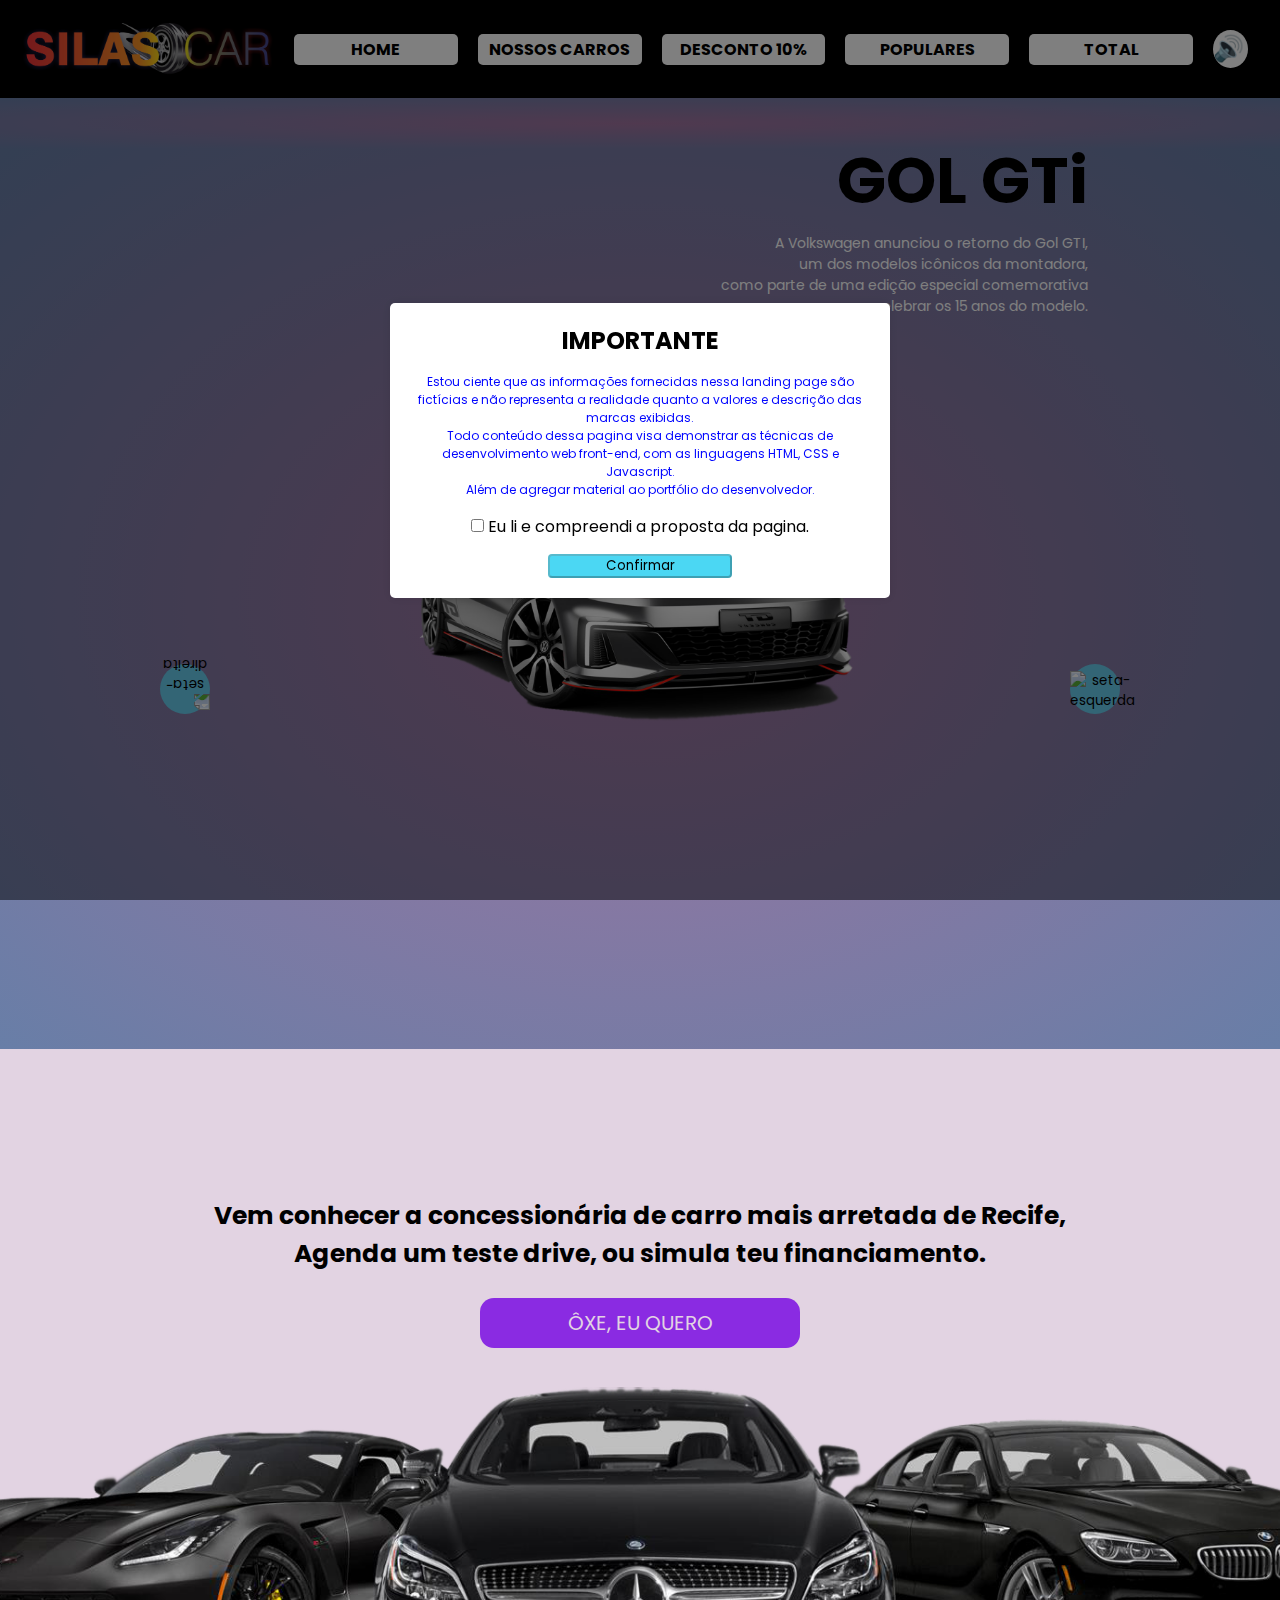
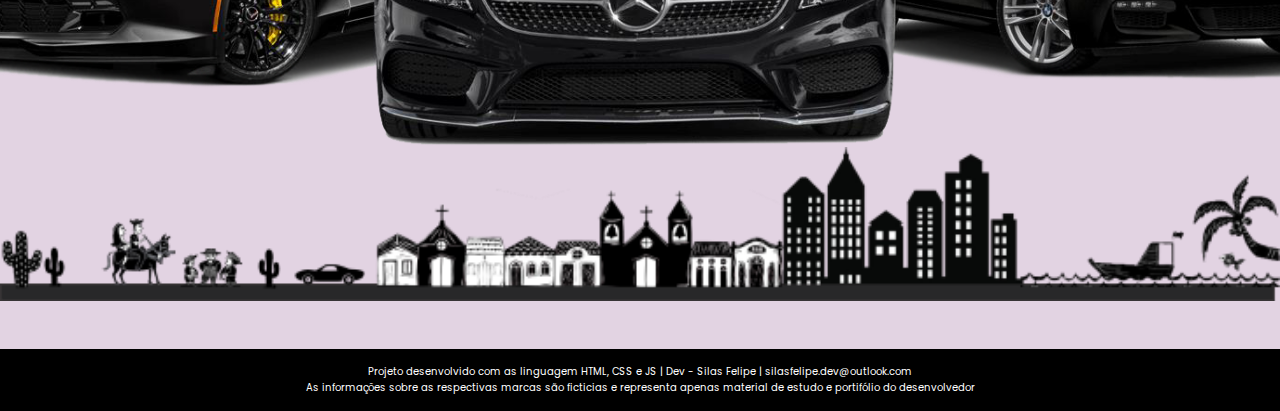
==== commit bbe280a3: "organização dentro do main e ajustes no gap do box-formulario" ====
--- a/index1.html
+++ b/index1.html
@@ -243,9 +243,8 @@
         </section>
 
         <div class="box-formulario">
-            <h2>Avia esse menino,
-                vem conhecer a concessionária de carro
-                mais arretada de Recife, essa menina<br>
+            <h2>Vem conhecer a concessionária de carro
+                mais arretada de Recife,<br>
                 Agenda um teste drive, ou simula teu financiamento.
             </h2>
 
--- a/styles.css
+++ b/styles.css
@@ -145,6 +145,8 @@
     }
 }
 
+/*STYLES MENU DESKTOP*/
+
 nav {
 
     & .box-links {
@@ -196,6 +198,8 @@
     }
 }
 
+/*STYLES FUNÇÕES DO MENU*/
+
 main {
     
     & ul {
@@ -252,6 +256,8 @@
         }
     }
 
+/*STYLES SEÇÃO CARROSSEL*/
+
     & .carrossel {
         background-image: radial-gradient(#a0739f, #687ea7);
         height: 100vh;
@@ -401,6 +407,8 @@
         }
     }
 
+    /*STYLES SEÇÃO FORMULARIO*/
+
     .box-formulario {
         height: 100vh;
         display: flex;
@@ -413,7 +421,7 @@
         & h2 {
             text-align: center;
             font-size: 25px;
-            margin-top: 3%;
+            margin-top: 5%;
         }
 
         & .button-form-open {
@@ -437,7 +445,6 @@
         }
 
         #carros-pretos {
-            
             align-items: center;
             height: 40%;
             margin-top: 3%;
@@ -504,7 +511,7 @@
 
         #cordel-city {
             width: 100%;
-            margin-bottom: 0;
+            margin-bottom: -35px;
             position: relative;
         }
     }
@@ -517,41 +524,19 @@
 
         & #paragrafo-footer {
             text-align: center;
-            font-weight: 400;
+          padding: 15px;
             color: #ffffff;
             font-size: 10px;
         }
     }
 }
 
-
-
-
-
-
-
-
-
-@media (max-width: 1024px) {
+@media (max-width: 900px) {
 
     /*RESPONSIVIDADE PAGINA HOME*/
-
-    main {
-        height: 100vh;
-        background-color: #000000;
-        width: 100vw;
-        overflow-x: hidden;
-        /* Garantir que não haja overflow horizontal */
-    }
-
     header {
-        position: relative;
-        display: block;
-        width: 100%;
-        height: 20%;
         overflow: hidden;
-        /* Garante que imagens grandes não causem overflow */
-
+       
         & #img-logo {
             margin: 0;
             width: 100%;
@@ -564,53 +549,42 @@
         }
     }
 
-    .home {
+    .modal {
         display: flex;
-        flex-direction: column;
         align-items: center;
-        position: relative;
-        width: 100%;
-        /* Garante que ocupe 100% da largura */
-
-        & .box-text-home {
+        justify-content: center;
+        position: fixed;
+        width: 100vw;
+        /* Ocupar toda a largura da tela */
+        height: 100vh;
+        /* Ocupar toda a altura da tela */
+        background: rgba(0, 0, 0, 0.5);
+        z-index: 1000;
+        top: 0;
+        /* Garante que o modal inicie do topo */
+        left: 0;
+
+        & .modal-content {
+            background: #fff;
+            padding: 20px;
+            border-radius: 5px;
+            box-shadow: 0 0 10px rgba(0, 0, 0, 0.1);
+            text-align: center;
+            max-width: 500px;
+            width: 90%;
+            /* Ajusta para caber melhor em telas menores */
             display: flex;
             flex-direction: column;
-            width: 90%;
-            max-width: 100%;
-            /* Garante que não exceda a largura */
-
-            & #h1-responsivo {
-                font-size: 20px;
-                width: 100%;
-            }
-
-            & #button-pag-1 {
-                font-size: 1rem;
-                padding: 10px 20px;
-                margin-top: 10%;
-            }
-        }
-
-        & #clip-responsivo {
-            width: 100%;
-            margin-top: 90%;
-            margin-left: 0;
-            /* Remove deslocamento lateral */
-        }
-    }
-
-    footer {
-        margin-top: 20%;
-    }
-
-    /*RESPONSIVIDADE PAGINA PRINCIPAL*/
+            align-items: center;
+            justify-content: center;
+            gap: 15px;
+        }
+    }
 
     nav {
         text-align: center;
         padding: 0;
         background-color: #000000;
-
-
 
         #logo-2-responsivo {
             display: block;
@@ -619,13 +593,12 @@
             height: 110px;
             background-color: #000000;
             padding: 5%;
-
         }
 
         & .hamburger {
             display: block;
             position: absolute;
-            top: 40px;
+            top: 35px;
             right: 20px;
             width: 40px;
             z-index: 101;
@@ -674,18 +647,17 @@
             }
         }
 
-    }
-
-    .box-links a {
-        width: 80%;
-        margin-top: 0;
-        cursor: pointer;
-    }
-
-    .box-links a:hover {
-        opacity: 0.9;
-        background-color: #c6eef6;
-        color: #0206ff;
+        .box-links a {
+            width: 80%;
+            margin-top: 0;
+            cursor: pointer;
+        }
+    
+        .box-links a:hover {
+            opacity: 0.9;
+            background-color: #c6eef6;
+            color: #0206ff;
+        }
     }
 
     .box-links.show {
@@ -696,7 +668,6 @@
         /* Torna o menu visível */
         opacity: 1;
         /* Aparece suavemente */
-
     }
 
     .hamburger.open div:nth-child(1) {
@@ -711,162 +682,172 @@
         transform: rotate(-45deg) translate(6px, -6px);
     }
 
-
-
-    /* Modal adjustments */
-
-    .modal {
-        display: flex;
-        align-items: center;
-        justify-content: center;
-        position: fixed;
-        width: 100vw;
-        /* Ocupar toda a largura da tela */
+    main {
         height: 100vh;
-        /* Ocupar toda a altura da tela */
-        background: rgba(0, 0, 0, 0.5);
-        z-index: 1000;
-        top: 0;
-        /* Garante que o modal inicie do topo */
-        left: 0;
-
-        & .modal-content {
-            background: #fff;
-            padding: 20px;
-            border-radius: 5px;
-            box-shadow: 0 0 10px rgba(0, 0, 0, 0.1);
-            text-align: center;
-            max-width: 500px;
-            width: 90%;
-            /* Ajusta para caber melhor em telas menores */
+        background-color: #000000;
+        overflow-x: hidden;
+       
+        .home {
             display: flex;
             flex-direction: column;
             align-items: center;
-            justify-content: center;
-            gap: 15px;
-        }
-    }
-
-    ul {
-        list-style: none;
-        display: flex;
-        flex-direction: column;
-        position: relative;
-        width: 75%;
-        background: #000000;
-        margin: auto;
-    }
-
-    .valor-total {
-
-        border: 4px solid #3a06f5;
-        border-radius: 5px;
-        padding: 10px;
-        width: 300px;
-        font-size: 15px;
-        background-color: rgb(207, 201, 188);
-        transform: none;
-    }
-
-    .carrossel {
-
-        & .arrows {
-            width: 80vw;
-            margin-top: -30%;
-
-            & button {
-                width: 40px;
-                height: 40px;
-
-                & img {
-                    width: 20px;
-                }
-            }
-        }
-
-        & .list {
-            & .item {
-                & .cars {
-                    top: 65%;
-                    width: 125%;
-                    left: -25px;
-                }
-
-                & .box-carrossel {
-
-
-                    /* Centraliza apenas horizontalmente */
-                    display: flex;
-                    flex-direction: column;
-                    align-items: center;
-                    /* Alinha horizontalmente ao centro */
-                    text-align: center;
-                    /* Centraliza o texto */
+            position: relative;
+            width: 100%;
+           
+            & .box-text-home {
+                display: flex;
+                flex-direction: column;
+                width: 90%;
+                max-width: 100%;
+              
+                & #h1-responsivo {
+                    font-size: 15px;
                     width: 100%;
-                    /* Garante que a largura ocupe 100% da tela */
-                    height: auto;
-                    /* Permite que a altura se ajuste automaticamente */
-                    top: 3%;
-
-                    & h2 {
-                        font-size: 3em;
-                        /* Ajuste do tamanho da fonte se necessário */
-                        margin: 0;
-                        /* Remove margens do título para centralização precisa */
-                    }
-
-                    & #carrossel-p2 {
-                        font-size: 16px;
-                        /* Ajuste do tamanho da fonte se necessário */
-                        max-width: 100%;
-                        /* Garante que o texto não fique muito largo */
-                        margin: 0;
-                        text-align: left;
-
-                        br {
-                            display: none;
+
+                    & br {
+                        display: none;
+                    }
+                }
+    
+                & #button-pag-1 {
+                    font-size: 1rem;
+                    padding: 10px;
+                    margin-top: 10%;
+                }
+            }
+    
+            & #clip-responsivo {
+                width: 100%;
+                margin-top: 90%;
+                margin-left: 0;
+                /* Remove deslocamento lateral */
+            }
+        }
+
+        ul {
+           
+            list-style: none;
+            display: flex;
+            flex-direction: column;
+            position: relative;
+            margin: auto;
+            padding: 0;
+
+            & li {
+                margin: 10%;
+            }
+
+            & .valor-total {
+                border: 4px solid #3a06f5;
+                border-radius: 5px;
+                padding: 10px;
+                width: 300px;
+                font-size: 15px;
+                background-color: rgb(207, 201, 188);
+                transform: none;
+                width: 80%;
+            }
+        }
+
+        & .carrossel {
+
+            & .arrows {
+                width: 80vw;
+                margin-top: -30%;
+    
+                & button {
+                    width: 40px;
+                    height: 40px;
+    
+                    & img {
+                        width: 20px;
+                    }
+                }
+            }
+    
+            & .list {
+                & .item {
+                    & .cars {
+                        top: 65%;
+                        width: 125%;
+                        left: -25px;
+                    }
+    
+                    & .box-carrossel {
+    
+                        /* Centraliza apenas horizontalmente */
+                        display: flex;
+                        flex-direction: column;
+                        align-items: center;
+                        /* Alinha horizontalmente ao centro */
+                        text-align: center;
+                        /* Centraliza o texto */
+                        width: 100%;
+                        /* Garante que a largura ocupe 100% da tela */
+                        height: auto;
+                        /* Permite que a altura se ajuste automaticamente */
+                        top: 3%;
+    
+                        & h2 {
+                            font-size: 3em;
+                            /* Ajuste do tamanho da fonte se necessário */
+                            margin: 0;
+                            /* Remove margens do título para centralização precisa */
                         }
-
-                    }
-                }
-            }
-        }
-    }
-}
-
-.box-formulario {
-    br {
-        display: none;
-    }
-
-    & h2 {
-        width: 80%;
-        margin-top: -50%;
-        font-size: 20px;
-        text-align: center;
-    }
-
-    & .button-form-open {
-        width: 70%;
+    
+                        & #carrossel-p2 {
+                            font-size: 16px;
+                            max-width: 100%;
+                            margin: 0;
+                            text-align: center;
+    
+                            br {
+                                display: none;
+                            }
+                        }
+                    }
+                }
+            }
+        }
+
+        & .box-formulario {
+          
+           justify-content: flex-start;
+           gap: 10%;
+           height: 100vh;
+
+            & h2 {
+                width: 80%;
+                font-size: 15px;
+                text-align: center;
+                margin-top: 25%;  
+            }
         
-    }
-
-    & #carros-pretos {
-        width: 90%;
-        height: 12%;
-       
-    }
-}
-
-
+            & .button-form-open {
+                width: 70%;
+            }
+        
+            & #carros-pretos {
+                width: 90%;
+                height: 12%;
+            }
+
+            & #cordel-city {
+                top: 10%;
+            }
+        }
+
+        & footer { 
+            top: -13%;
+        }
+    }
+}
 
 /* Formulario oculto */
 .formulario {
     display: none;
-    /* Esconde o formulário */
-}
-
-/* Quando o botão é clicado, exibe o formulário */
+}
+
 .button-form.active+.formulario {
     display: block;
 }
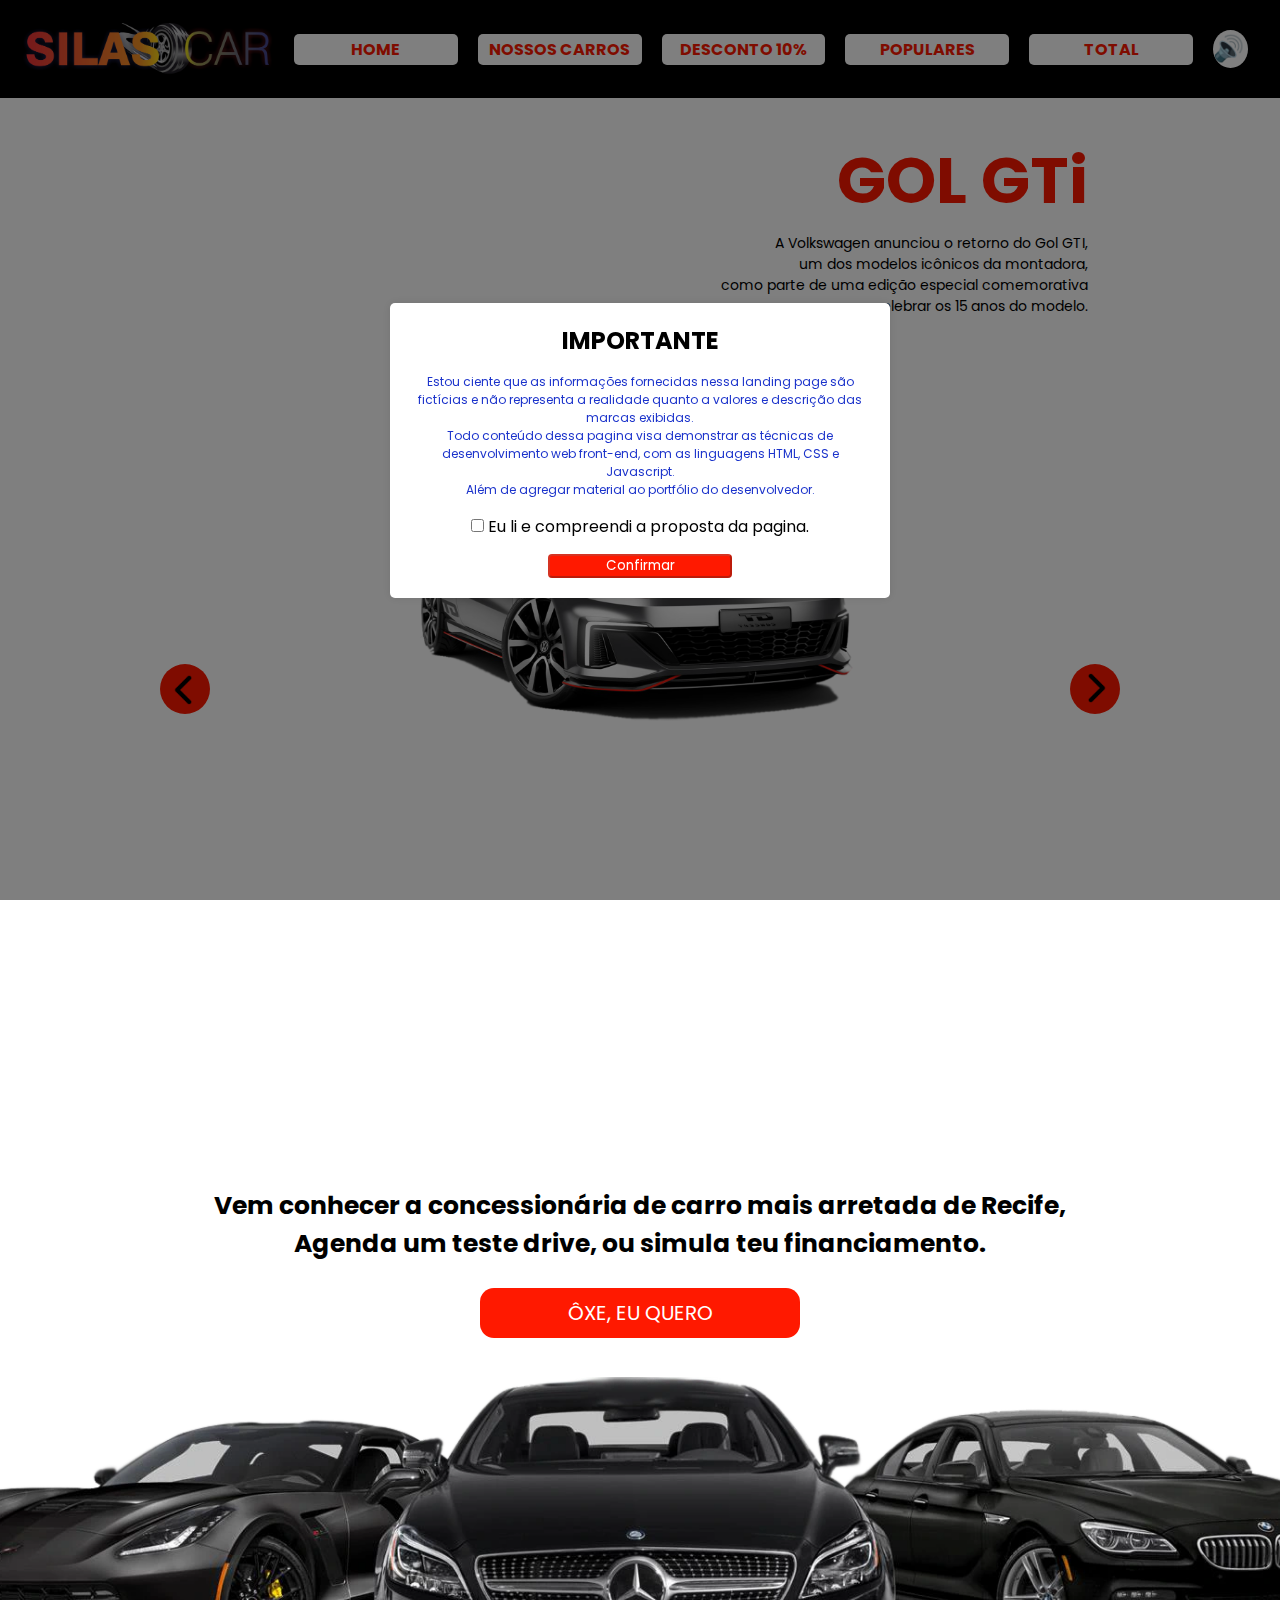
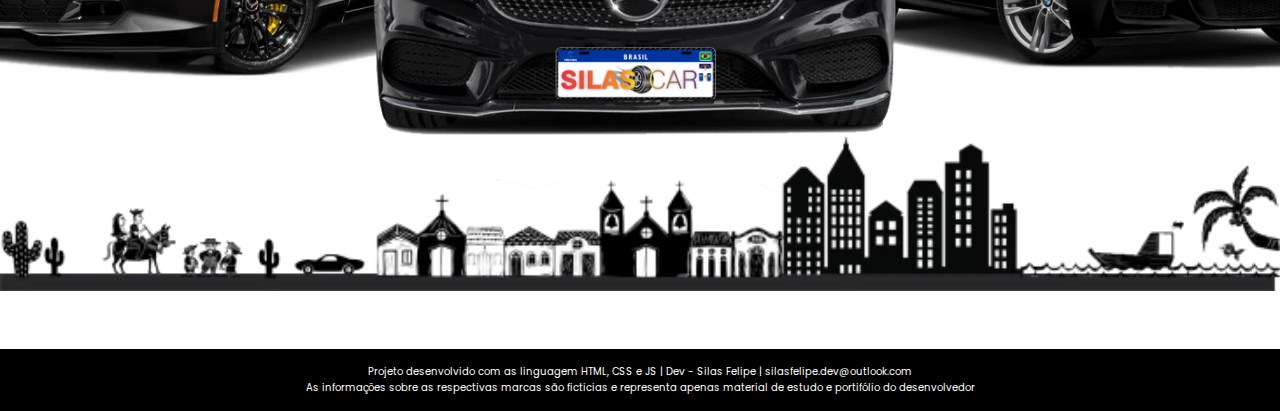
==== commit 0f3bfb13: "troca de formatos de img e video e cores do site" ====
--- a/index1.html
+++ b/index1.html
@@ -32,7 +32,7 @@
     </div>
 
     <nav>
-        <img id="logo-2-responsivo" src="./assets/logo-silasCar-2.png" alt="logo-silasCar">
+        <img id="logo-2-responsivo" src="./assets/logo-silasCar-2.webp" alt="logo-silasCar">
         <div class="hamburger">
             <div></div>
             <div></div>
@@ -40,7 +40,7 @@
         </div>
 
         <div class="box-links">
-            <img id="logo-2" src="./assets/logo-silasCar-2.png" alt="logo-silasCar">
+            <img id="logo-2" src="./assets/logo-silasCar-2.webp" alt="logo-silasCar">
             <a href="./index.html">HOME</a>
             <a id="buttonShowAll">NOSSOS CARROS</a>
             <a id="buttonOf">DESCONTO 10%</a>
@@ -61,7 +61,7 @@
             <div class="list">
                 <div class="item active">
                     <div class="cars">
-                        <img src="./assets/car 10.png" alt="car-gol">
+                        <img src="./assets/car 10.webp" alt="car-gol">
                     </div>
 
                     <div class="box-carrossel">
@@ -76,7 +76,7 @@
 
                 <div class="item">
                     <div class="cars">
-                        <img src="./assets/car 11.png" alt="car-cruze">
+                        <img src="./assets/car 11.webp" alt="car-cruze">
                     </div>
 
                     <div class="box-carrossel">
@@ -93,7 +93,7 @@
 
                 <div class="item">
                     <div class="cars">
-                        <img src="./assets/car 6.png" alt="car-mercedes">
+                        <img src="./assets/car 6.webp" alt="car-mercedes">
                     </div>
 
                     <div class="box-carrossel">
@@ -113,7 +113,7 @@
 
                 <div class="item">
                     <div class="cars">
-                        <img src="./assets/car 2.png" alt="car-audi">
+                        <img src="./assets/car 2.webp" alt="car-audi">
                     </div>
 
                     <div class="box-carrossel">
@@ -132,7 +132,7 @@
 
                 <div class="item">
                     <div class="cars">
-                        <img src="./assets/car 4.png" alt="car-bmw">
+                        <img src="./assets/car 4.webp" alt="car-bmw">
                     </div>
 
                     <div class="box-carrossel">
@@ -150,7 +150,7 @@
 
                 <div class="item">
                     <div class="cars">
-                        <img src="./assets/car 5.png" alt="car-camaro">
+                        <img src="./assets/car 5.webp" alt="car-camaro">
                     </div>
 
                     <div class="box-carrossel">
@@ -168,7 +168,7 @@
 
                 <div class="item">
                     <div class="cars">
-                        <img src="./assets/car 7.png" alt="car-ferrari">
+                        <img src="./assets/car 7.webp" alt="car-ferrari">
                     </div>
 
                     <div class="box-carrossel">
@@ -185,7 +185,7 @@
 
                 <div class="item">
                     <div class="cars">
-                        <img src="./assets/car 8.png" alt="car-porsche">
+                        <img src="./assets/car 8.webp" alt="car-porsche">
                     </div>
 
                     <div class="box-carrossel">
@@ -202,7 +202,7 @@
 
                 <div class="item">
                     <div class="cars">
-                        <img src="./assets/car 9.png" alt="car-celta">
+                        <img src="./assets/car 9.webp" alt="car-celta">
                     </div>
 
                     <div class="box-carrossel">
@@ -219,14 +219,15 @@
 
                 <div class="item">
                     <div class="cars">
-                        <img src="./assets/car 12.png" alt="car-kwid">
-                    </div>
-
-                    <div class="box-carrossel">
-
-                        <h2>KWID</h2>
-                        <P id="carrossel-p2">O Renault Kwid é um carro compacto da categoria dos subcompactos, projetado
-                            para ser um veículo urbano<br>acessível e eficiente.</P>
+                        <img src="./assets/car 12.webp" alt="car-kwid">
+                    </div>
+
+                    <div class="box-carrossel">
+
+                        <h2>UNO MILLER</h2>
+                        <P id="carrossel-p2">Essa maquina é um classico da Fiat, um carro com historico e desempenho que virou lenda urbana.
+                            <br>Acompanhada com acessório de escada que eleva seu potencial.
+                        </P>
 
                     </div>
 
@@ -236,8 +237,8 @@
             </div>
 
             <div class="arrows">
-                <button id="prev"><img src="./assets/arrow.png" alt="seta-direita"></button>
-                <button id="next"><img src="./assets/arrow.png" alt="seta-esquerda"></button>
+                <button id="prev"><img src="./assets/arrow.webp" alt="seta-direita"></button>
+                <button id="next"><img src="./assets/arrow.webp" alt="seta-esquerda"></button>
             </div>
 
         </section>
@@ -250,8 +251,13 @@
 
             <button class="button-form-open">ÔXE, EU QUERO</button>
 
-            <form class="to-form" action="https://formsubmit.co/silasfelipe.dev@outlook.com" method="POST">
-                <img id="logo-form" src="./assets/logo-silasCar-2.png" alt="logo-silasCar">
+            <form class="to-form"
+            
+                action="https://formcarry.com/s/F73ys6_QiZ5"
+                method="POST"
+                enctype="multipart/form-data">
+
+                <img id="logo-form" src="./assets/logo-silasCar-2.webp" alt="logo-silasCar">
                 <input placeholder="Nome" type="text" name="name" required>
                 <input placeholder="E-mail" type="email" name="email" required>
                 <input placeholder="Fone (00)0-0000-0000" type="tel" name="tel">
@@ -261,7 +267,7 @@
                     <option value="Porsche">Porsche</option>
                     <option value="Celta">Celta</option>
                     <option value="Ferrari">Ferrari</option>
-                    <option value="Kwid">Kwid</option>
+                    <option value="Uno">Uno</option>
                     <option value="Camaro">Camaro</option>
                     <option value="BMW">BMW</option>
                     <option value="Mercedes">Mercedes</option>
@@ -278,13 +284,13 @@
                 <button type="submit" class="button-form">ENVIAR</button>
             </form>
 
-            <img id="carros-pretos" src="./assets/carros luxo preto.png" alt="carro-de-luxo-preto">
-            <img id="cordel-city" src="./assets/cordel arte.png" alt="cordel-cidade">
+            <img id="carros-pretos" src="./assets/carros luxo preto.webp" alt="carro-de-luxo-preto">
+            <img id="cordel-city" src="./assets/cordel arte.webp" alt="cordel-cidade">
 
         </div>
 
 
-        <footer>
+        <footer id="footerPag2">
             <p id="paragrafo-footer">Projeto desenvolvido com as linguagem HTML, CSS e JS | Dev - Silas Felipe |
                 silasfelipe.dev@outlook.com<br>
                 As informações sobre as respectivas marcas são ficticias e representa apenas material de estudo e
--- a/styles.css
+++ b/styles.css
@@ -72,14 +72,15 @@
 
         #button-pag-1 {
             width: 40%;
-            background-color: #4bd7f3;
+            background-color: #ff1900;
             font-size: 25px;
             border-radius: 5px;
+            color: #e2d3e2;
         }
 
         #button-pag-1:hover {
             opacity: 0.9;
-            background-color: #55f335;
+            background-color: #2c97f4;
             color: #000000;
         }
     }
@@ -121,7 +122,7 @@
         gap: 15px;
 
         & #paragrafo-popup {
-            color: #0206ff;
+            color: #1b33cb;
             font-size: 12px;
         }
 
@@ -131,15 +132,15 @@
 
         & #accept-button {
             width: 40%;
-            background-color: #4bd7f3;
-            color: #000000;
+            background-color: #ff1900;
+            color: #ffffff;
             cursor: pointer;
             border-radius: 4px;
         }
 
         #accept-button:hover {
             opacity: 0.9;
-            background-color: #55f335;
+            background-color: #2c97f4;
             color: #000000;
         }
     }
@@ -169,7 +170,7 @@
             border-radius: 5px;
             padding: 3px;
             font-weight: bold;
-            color: #000000;
+            color: #ff1900;
             text-align: center;
             background-color: #ffffff;
             margin-top: 20px;
@@ -207,40 +208,39 @@
         display: grid;
         grid-template-columns: 210px 210px 210px 210px 210px;
         gap: 3%;
-        justify-content: center;
-        background-image: radial-gradient(#a0739f, #687ea7);
+        justify-content: center;  
         padding: 2%;
         margin: 0;
         
 
         & li {
-            border: 4px solid #3a06f5;
+            border: 4px solid #ff1900;
             border-radius: 5px;
             display: flex;
             flex-direction: column;
             align-items: center;
             justify-content: center;
-            background-color: rgb(207, 201, 188);
+            background-color: rgb(216, 213, 206);
             margin-bottom: 40%;
         }
         
         li:hover {
             background-color: #ffffff;
             color: #000000;
-            border: 4px solid #55f335;
+            border: 4px solid #2c97f4;
         }
 
         & .valor-total {
-            border: 4px solid #3a06f5;
+            border: 4px solid #ff1900;
             border-radius: 5px;
             padding: 10px;
             width: 400px;
             text-align: center;
-            background-color: rgb(207, 201, 188);
+            background-color: rgb(219, 215, 204);
             transform: translateX(100%);
         
             & .valor-total-1 {
-                color: blue;
+                color: #ff1900;
             }
         }
 
@@ -252,14 +252,14 @@
 
         & .valor {
             font-weight: bold;
-            color: #3a06f5;
+            color: #ff1900;
         }
     }
 
 /*STYLES SEÇÃO CARROSSEL*/
 
     & .carrossel {
-        background-image: radial-gradient(#a0739f, #687ea7);
+        
         height: 100vh;
         position: relative;
     
@@ -299,10 +299,11 @@
                     & h2 {
                         font-size: 4em;
                         line-height: 1em;
+                        color: #ff1900;
                     }
     
                     & #carrossel-p2 {
-                        color: #ffffff;
+                        color: #000000;
                         font-size: 14px;
                         text-align: right;
                         max-width: 400px;
@@ -331,7 +332,7 @@
                 border-radius: 50%;
                 border: none;
                 cursor: pointer;
-                background-color: #67caeb;
+                background-color: #ff1900;
     
                 & img {
                     width: 30px;
@@ -340,7 +341,7 @@
             }
     
             & button:hover {
-                background-color: #f1600c;
+                background-color: #efb550;
                 opacity: 0.9;
             }
         }
@@ -413,7 +414,6 @@
         height: 100vh;
         display: flex;
         flex-direction: column;
-        background-color: #e2d3e2;
         justify-content: center;
         align-items: center;
         position: relative;
@@ -427,11 +427,11 @@
         & .button-form-open {
             width: 25%;
             position: relative;
-            background-color: blueviolet;
+            background-color: #ff1900;
             text-align: center;
             padding: 10px;
             font-size: 20px;
-            color: #e2d3e2;
+            color: #ffffff;
             border-radius: 14px;
             cursor: pointer;
             border: none;
@@ -440,7 +440,7 @@
         
         .button-form-open:hover {
             opacity: 0.9;
-            background-color: #55f335;
+            background-color: #2c97f4;
             color: #000000;
         }
 
@@ -453,7 +453,7 @@
         .to-form {
             display: none;
             flex-direction: column;
-            background-image: radial-gradient(#a0739f, #000000);
+            background-image: radial-gradient(#f3eb4f, #000000);
             border-radius: 5px;
             gap: 2px;
             font-size: 20px;
@@ -491,11 +491,11 @@
 
             & .button-form {
                 position: relative;
-                background-color: blueviolet;
+                background-color: #ff1900;
                 text-align: center;
                 padding: 10px;
                 font-size: 20px;
-                color: #e2d3e2;
+                color: #ffffff;
                 border-radius: 10px;
                 cursor: pointer;
                 border: none;
@@ -504,14 +504,14 @@
             
             .button-form:hover {
                 opacity: 0.9;
-                background-color: #55f335;
+                background-color: #2190f0;
                 color: #000000;
             }
         }
 
         #cordel-city {
             width: 100%;
-            margin-bottom: -35px;
+            margin-bottom: -15px;
             position: relative;
         }
     }
@@ -684,7 +684,7 @@
 
     main {
         height: 100vh;
-        background-color: #000000;
+        
         overflow-x: hidden;
        
         .home {
@@ -813,8 +813,8 @@
         & .box-formulario {
           
            justify-content: flex-start;
-           gap: 10%;
-           height: 100vh;
+           gap: 6%;
+           height: 100%;
 
             & h2 {
                 width: 80%;
@@ -833,30 +833,30 @@
             }
 
             & #cordel-city {
-                top: 10%;
-            }
-        }
-
-        & footer { 
-            top: -13%;
+                top: 5%;
+            }
+
+            .formulario {
+                display: none;
+            }
+            
+            .button-form.active+.formulario {
+                display: block;
+            }
+            
+            #logo-form {
+                display: none;
+            }
+            
+            .to-form {
+                margin-top: 10%;
+                width: 80%;
+            }
+        }
+
+        & #footerPag2 { 
+            top: -25%;
         }
     }
 }
 
-/* Formulario oculto */
-.formulario {
-    display: none;
-}
-
-.button-form.active+.formulario {
-    display: block;
-}
-
-#logo-form {
-    display: none;
-}
-
-.to-form {
-    margin-top: 10%;
-    width: 80%;
-}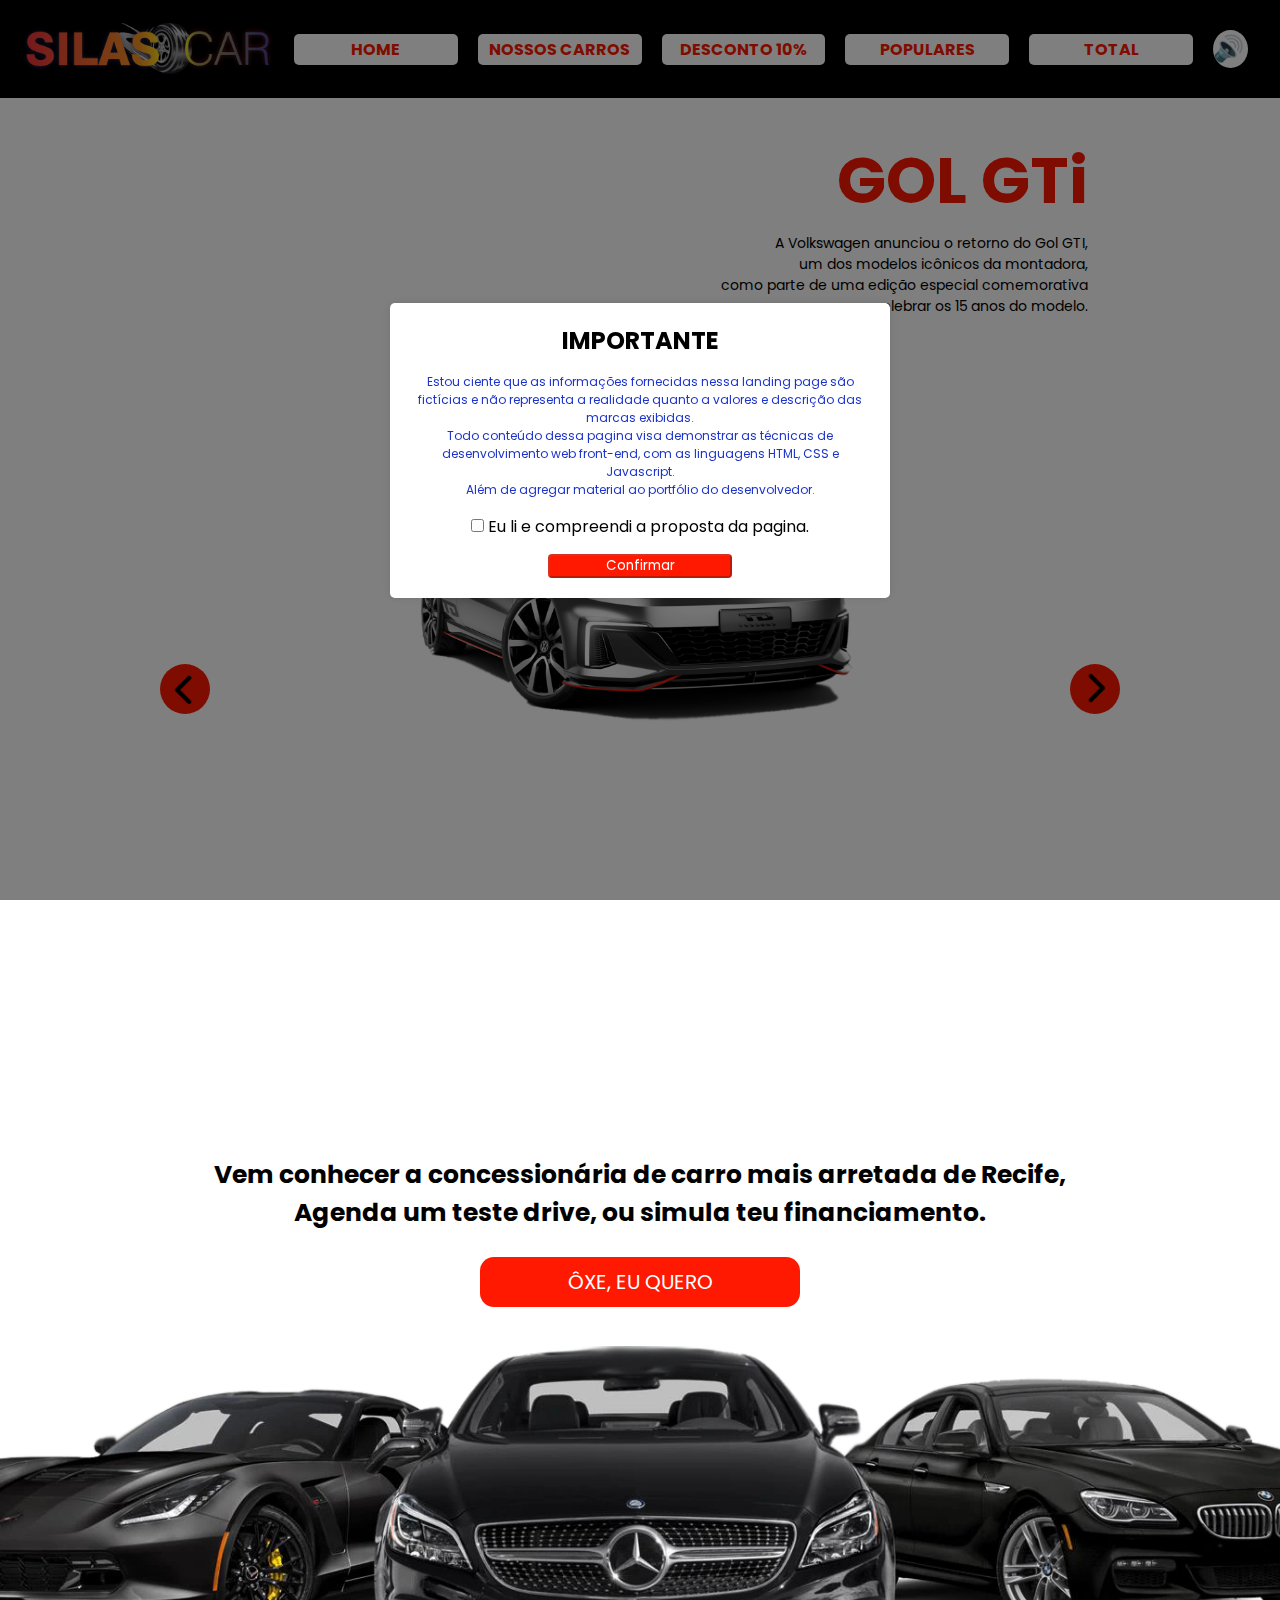
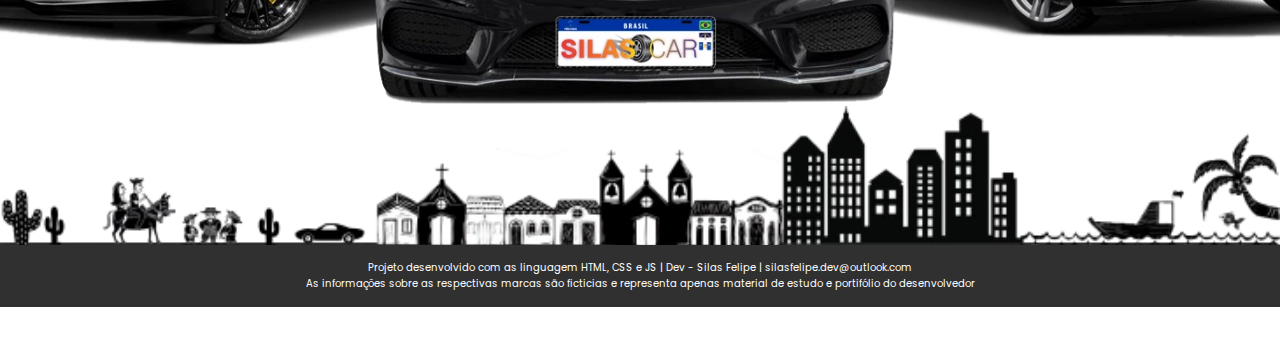
==== commit 01dc224c: "add footer dentro do box-formulario" ====
--- a/index1.html
+++ b/index1.html
@@ -287,16 +287,17 @@
             <img id="carros-pretos" src="./assets/carros luxo preto.webp" alt="carro-de-luxo-preto">
             <img id="cordel-city" src="./assets/cordel arte.webp" alt="cordel-cidade">
 
+            <footer>
+                <p id="paragrafo-footer">Projeto desenvolvido com as linguagem HTML, CSS e JS | Dev - Silas Felipe |
+                    silasfelipe.dev@outlook.com<br>
+                    As informações sobre as respectivas marcas são ficticias e representa apenas material de estudo e
+                    portifólio do desenvolvedor<br>
+                </p>
+            </footer>
         </div>
 
 
-        <footer id="footerPag2">
-            <p id="paragrafo-footer">Projeto desenvolvido com as linguagem HTML, CSS e JS | Dev - Silas Felipe |
-                silasfelipe.dev@outlook.com<br>
-                As informações sobre as respectivas marcas são ficticias e representa apenas material de estudo e
-                portifólio do desenvolvedor<br>
-            </p>
-        </footer>
+       
 
 
     </main>
--- a/styles.css
+++ b/styles.css
@@ -17,7 +17,7 @@
 }
 
 #logo-2-responsivo,
-.menu-responsivo {
+.menu-responsivo #clip-responsivo {
     display: none;
 }
 
@@ -26,7 +26,7 @@
 header {
     display: flex;
     height: 35%;
-    background: url("./assets/Fundo-xadrez.png");
+    background: url("./assets/Fundo-xadrez.webp");
 
     & #img-PE {
         width: 150px;
@@ -85,7 +85,7 @@
         }
     }
 
-    video {
+    #clip-desktop {
         width: 60%;
         height: 100%;
         margin-left: 40%;
@@ -180,7 +180,7 @@
                 font-size: 25px;
             }
         }
-        
+
         a:hover {
             opacity: 0.9;
             background-color: #c6eef6;
@@ -202,16 +202,17 @@
 /*STYLES FUNÇÕES DO MENU*/
 
 main {
-    
+
     & ul {
         list-style: none;
         display: grid;
         grid-template-columns: 210px 210px 210px 210px 210px;
         gap: 3%;
-        justify-content: center;  
+        justify-content: center;
         padding: 2%;
         margin: 0;
-        
+        background-color: #ffffff;
+
 
         & li {
             border: 4px solid #ff1900;
@@ -223,7 +224,7 @@
             background-color: rgb(216, 213, 206);
             margin-bottom: 40%;
         }
-        
+
         li:hover {
             background-color: #ffffff;
             color: #000000;
@@ -238,7 +239,7 @@
             text-align: center;
             background-color: rgb(219, 215, 204);
             transform: translateX(100%);
-        
+
             & .valor-total-1 {
                 color: #ff1900;
             }
@@ -256,35 +257,35 @@
         }
     }
 
-/*STYLES SEÇÃO CARROSSEL*/
+    /*STYLES SEÇÃO CARROSSEL*/
 
     & .carrossel {
-        
+        background-color: #ffffff;
         height: 100vh;
         position: relative;
-    
+
         & .list {
             width: 70vw;
             margin: auto;
             height: 100%;
             position: relative;
-    
+
             & .item {
                 position: absolute;
                 inset: 0;
-    
+
                 & .cars {
                     position: absolute;
                     top: 49%;
                     transform: translateY(-50%);
                     left: 15%;
                     width: 70%;
-    
+
                     & img {
                         width: 100%;
                     }
                 }
-    
+
                 & .box-carrossel {
                     position: absolute;
                     right: 0;
@@ -295,13 +296,13 @@
                     justify-content: flex-start;
                     align-items: end;
                     gap: 20px;
-    
+
                     & h2 {
                         font-size: 4em;
                         line-height: 1em;
                         color: #ff1900;
                     }
-    
+
                     & #carrossel-p2 {
                         color: #000000;
                         font-size: 14px;
@@ -311,7 +312,7 @@
                 }
             }
         }
-    
+
         & .arrows {
             display: flex;
             width: 75vw;
@@ -320,11 +321,11 @@
             left: 50%;
             transform: translate(-50%, -25px);
             justify-content: space-between;
-    
+
             & button:nth-child(1) {
                 transform: scale(-1);
             }
-    
+
             & button {
                 top: 60%;
                 width: 50px;
@@ -333,13 +334,13 @@
                 border: none;
                 cursor: pointer;
                 background-color: #ff1900;
-    
+
                 & img {
                     width: 30px;
                     margin-top: 4px;
                 }
             }
-    
+
             & button:hover {
                 background-color: #efb550;
                 opacity: 0.9;
@@ -350,20 +351,21 @@
     & .carrossel {
         & .list {
             --calculation: 1;
-    
+
             & .item {
                 transform: translateX(calc(100vw * var(--calculation)));
                 transition: 0.5s;
                 opacity: 0;
-    
+
                 & .car {
                     & img {
                         transition: 0.5s;
                         transition-delay: 0.3s;
                     }
                 }
-    
+
                 & .box-carrossel {
+
                     & #carrossel-p1,
                     h2,
                     #carrossel-p2,
@@ -373,29 +375,29 @@
                         transition-delay: 0.3s;
                         opacity: 0;
                     }
-    
+
                     & h2 {
                         transition-delay: 0.4s;
                     }
-    
+
                     & #carrossel-p2 {
                         transition-delay: 0.5s;
                     }
-    
+
                     & #buttonShowAll {
                         transition-delay: 0.6s;
                     }
                 }
             }
-    
+
             & .active {
                 transform: translateX(0);
                 transition: 0.5s;
                 opacity: 1;
-    
-    
+
+
                 & .box-carrossel {
-    
+
                     & #carrossel-p1,
                     h2,
                     #carrossel-p2,
@@ -417,7 +419,8 @@
         justify-content: center;
         align-items: center;
         position: relative;
-    
+        background-color: #ffffff;
+
         & h2 {
             text-align: center;
             font-size: 25px;
@@ -437,7 +440,7 @@
             border: none;
             margin-top: 2%;
         }
-        
+
         .button-form-open:hover {
             opacity: 0.9;
             background-color: #2c97f4;
@@ -469,7 +472,7 @@
             width: 400px;
             z-index: 1000;
             margin-top: auto;
-            
+
             & input,
             select,
             button {
@@ -478,7 +481,7 @@
                 margin: 10px 0;
                 box-sizing: border-box;
             }
-        
+
             & label {
                 color: #ffffff;
             }
@@ -501,7 +504,7 @@
                 border: none;
                 font-weight: bold;
             }
-            
+
             .button-form:hover {
                 opacity: 0.9;
                 background-color: #2190f0;
@@ -517,14 +520,14 @@
     }
 
     footer {
-        background: #000000;
+        background: #303030;
         display: block;
         width: 100%;
         position: relative;
 
         & #paragrafo-footer {
             text-align: center;
-          padding: 15px;
+            padding: 15px;
             color: #ffffff;
             font-size: 10px;
         }
@@ -534,9 +537,10 @@
 @media (max-width: 900px) {
 
     /*RESPONSIVIDADE PAGINA HOME*/
+
     header {
         overflow: hidden;
-       
+
         & #img-logo {
             margin: 0;
             width: 100%;
@@ -652,7 +656,7 @@
             margin-top: 0;
             cursor: pointer;
         }
-    
+
         .box-links a:hover {
             opacity: 0.9;
             background-color: #c6eef6;
@@ -682,24 +686,30 @@
         transform: rotate(-45deg) translate(6px, -6px);
     }
 
+
+
     main {
         height: 100vh;
-        
+        background-color: #000000;
         overflow-x: hidden;
-       
+
         .home {
             display: flex;
             flex-direction: column;
             align-items: center;
             position: relative;
             width: 100%;
-           
+
+            & #clip-desktop {
+                display: none;
+            }
+
             & .box-text-home {
                 display: flex;
                 flex-direction: column;
                 width: 90%;
                 max-width: 100%;
-              
+
                 & #h1-responsivo {
                     font-size: 15px;
                     width: 100%;
@@ -708,24 +718,24 @@
                         display: none;
                     }
                 }
-    
+
                 & #button-pag-1 {
                     font-size: 1rem;
                     padding: 10px;
                     margin-top: 10%;
                 }
             }
-    
+
             & #clip-responsivo {
                 width: 100%;
-                margin-top: 90%;
+                margin-top: 80%;
                 margin-left: 0;
                 /* Remove deslocamento lateral */
             }
         }
 
         ul {
-           
+
             list-style: none;
             display: flex;
             flex-direction: column;
@@ -754,17 +764,17 @@
             & .arrows {
                 width: 80vw;
                 margin-top: -30%;
-    
+
                 & button {
                     width: 40px;
                     height: 40px;
-    
+
                     & img {
                         width: 20px;
                     }
                 }
             }
-    
+
             & .list {
                 & .item {
                     & .cars {
@@ -772,9 +782,9 @@
                         width: 125%;
                         left: -25px;
                     }
-    
+
                     & .box-carrossel {
-    
+
                         /* Centraliza apenas horizontalmente */
                         display: flex;
                         flex-direction: column;
@@ -787,20 +797,20 @@
                         height: auto;
                         /* Permite que a altura se ajuste automaticamente */
                         top: 3%;
-    
+
                         & h2 {
                             font-size: 3em;
                             /* Ajuste do tamanho da fonte se necessário */
                             margin: 0;
                             /* Remove margens do título para centralização precisa */
                         }
-    
+
                         & #carrossel-p2 {
                             font-size: 16px;
                             max-width: 100%;
                             margin: 0;
                             text-align: center;
-    
+
                             br {
                                 display: none;
                             }
@@ -811,52 +821,56 @@
         }
 
         & .box-formulario {
-          
-           justify-content: flex-start;
-           gap: 6%;
-           height: 100%;
+
+            justify-content: flex-start;
+            gap: 6%;
+            height: 100%;
 
             & h2 {
                 width: 80%;
                 font-size: 15px;
                 text-align: center;
-                margin-top: 25%;  
-            }
-        
+                margin-top: 0;
+            }
+
             & .button-form-open {
                 width: 70%;
             }
-        
+
             & #carros-pretos {
                 width: 90%;
                 height: 12%;
+                margin-top: 10%;
             }
 
             & #cordel-city {
-                top: 5%;
+                top: 1%;
+                bottom: 0;
             }
 
             .formulario {
                 display: none;
             }
-            
+
             .button-form.active+.formulario {
                 display: block;
             }
-            
+
             #logo-form {
                 display: none;
             }
-            
+
             .to-form {
                 margin-top: 10%;
                 width: 80%;
             }
         }
 
-        & #footerPag2 { 
-            top: -25%;
-        }
-    }
-}
-
+        & footer {
+            top: 0;
+        }
+
+    }
+
+
+}